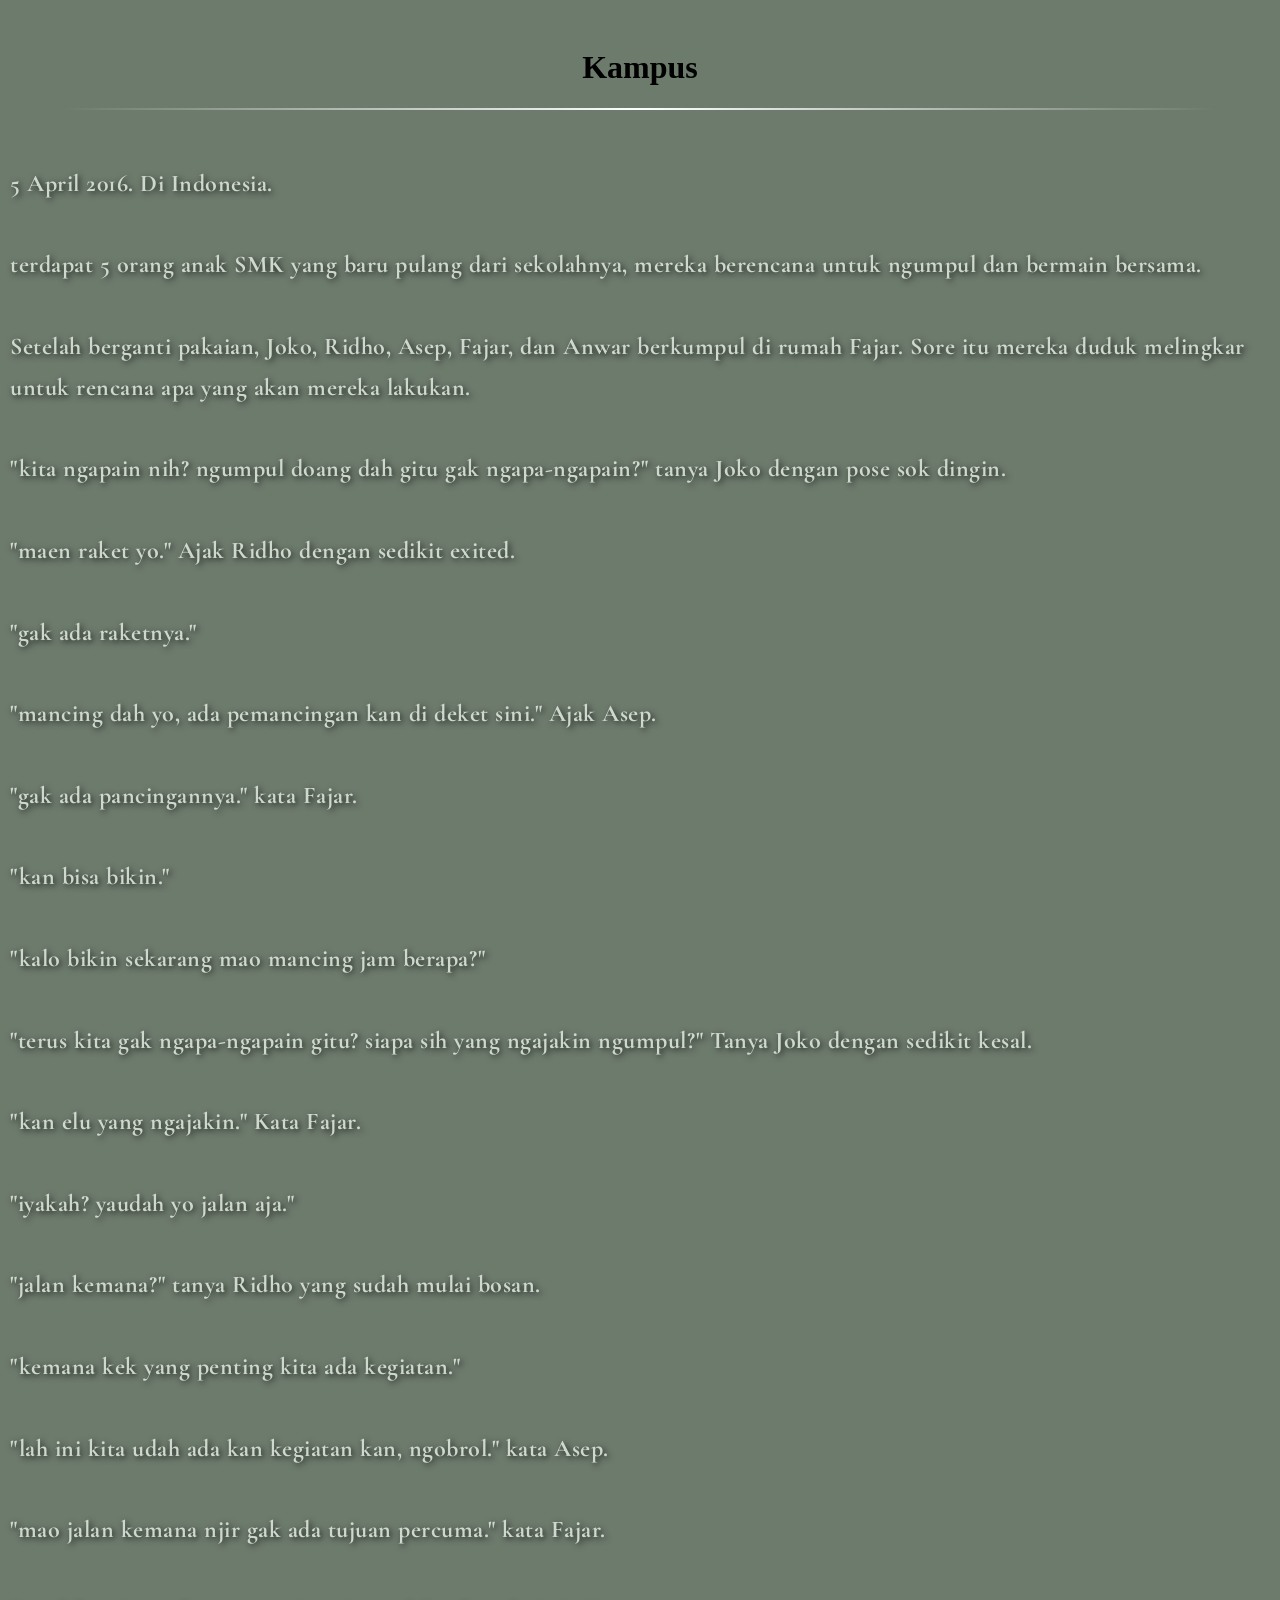
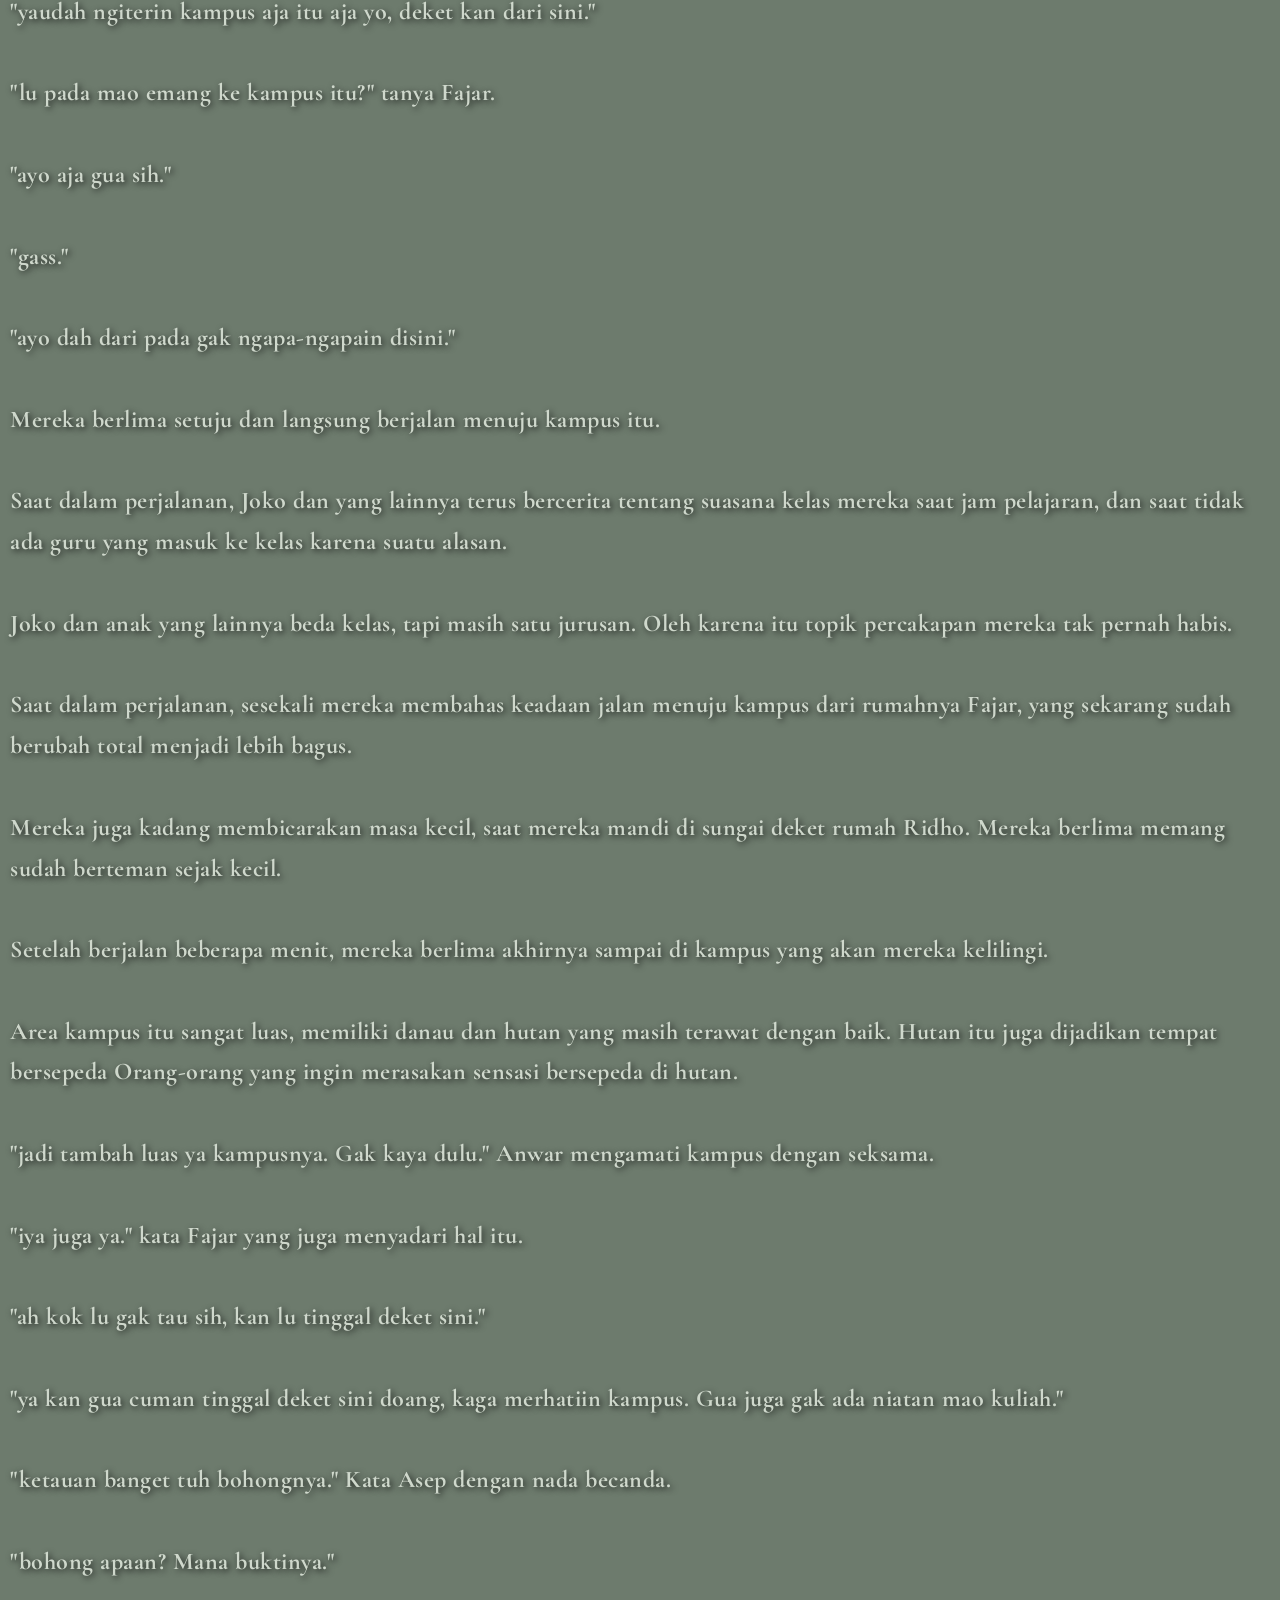
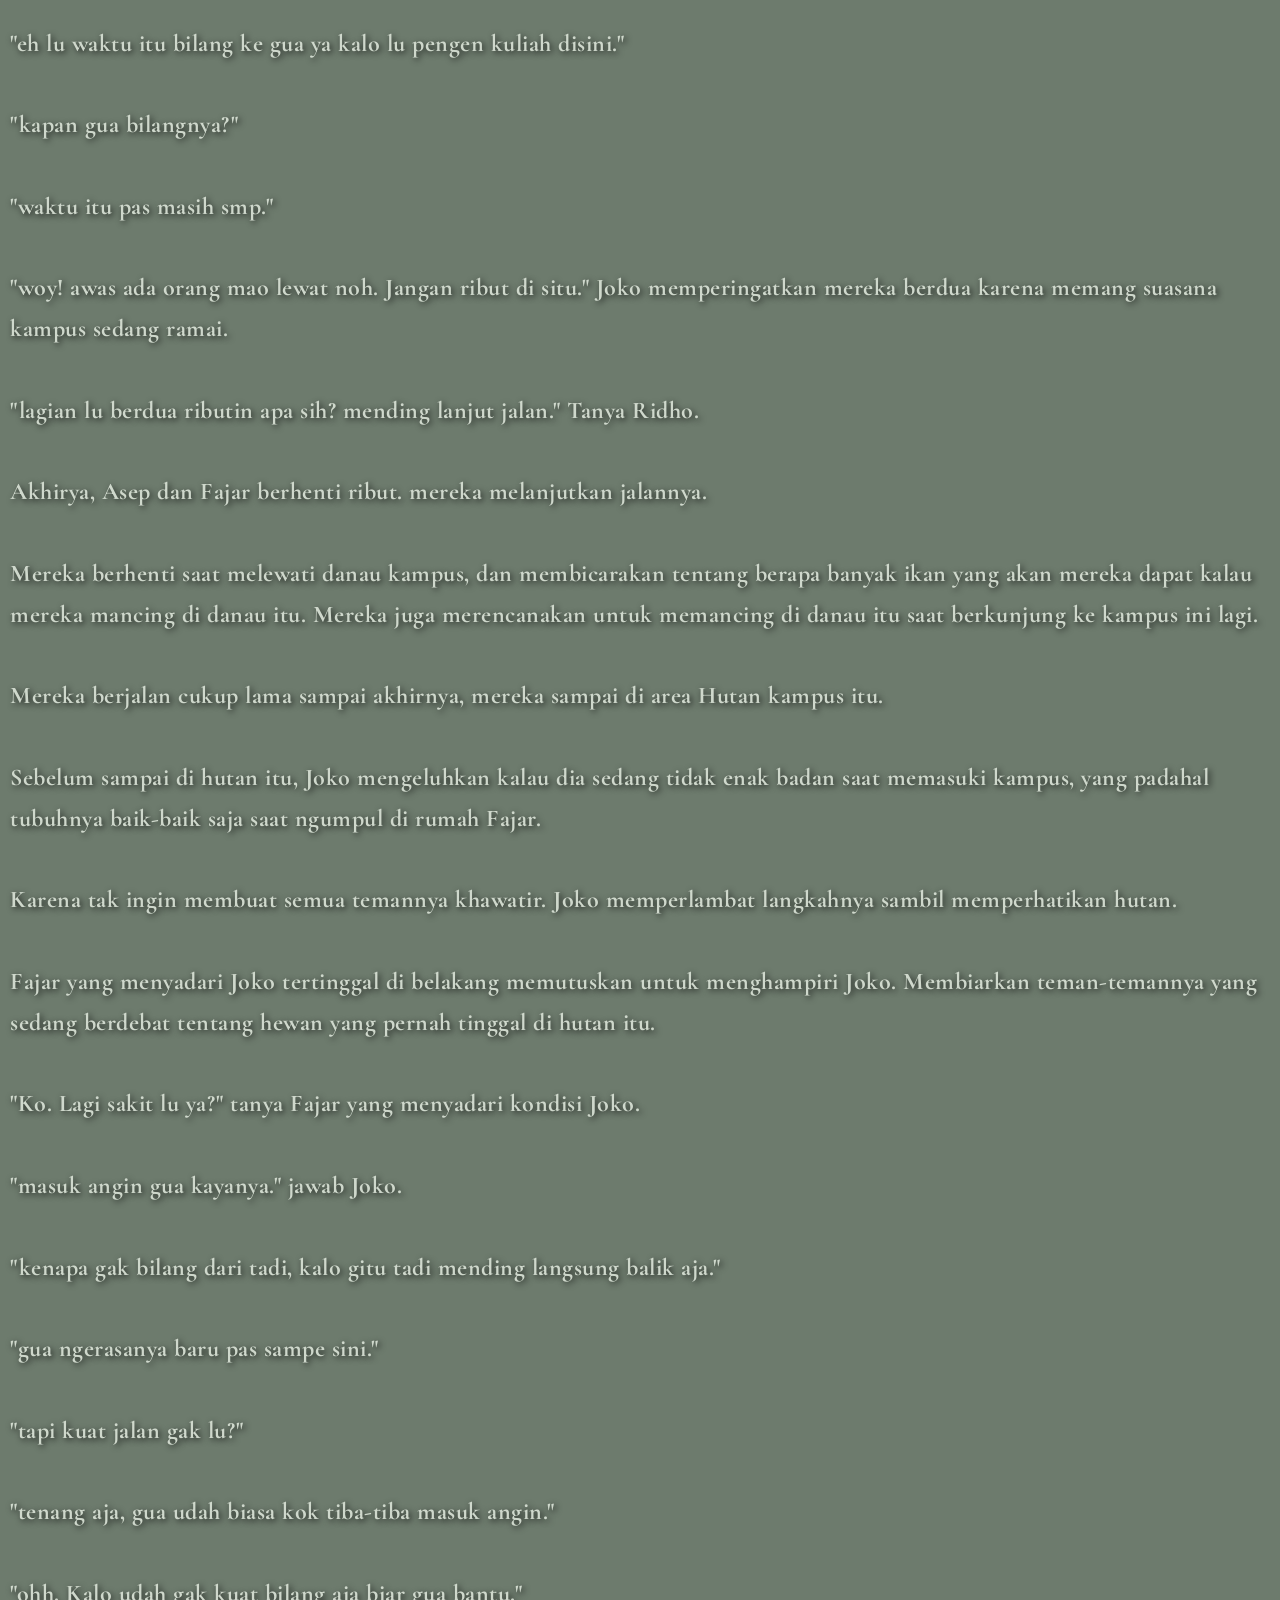
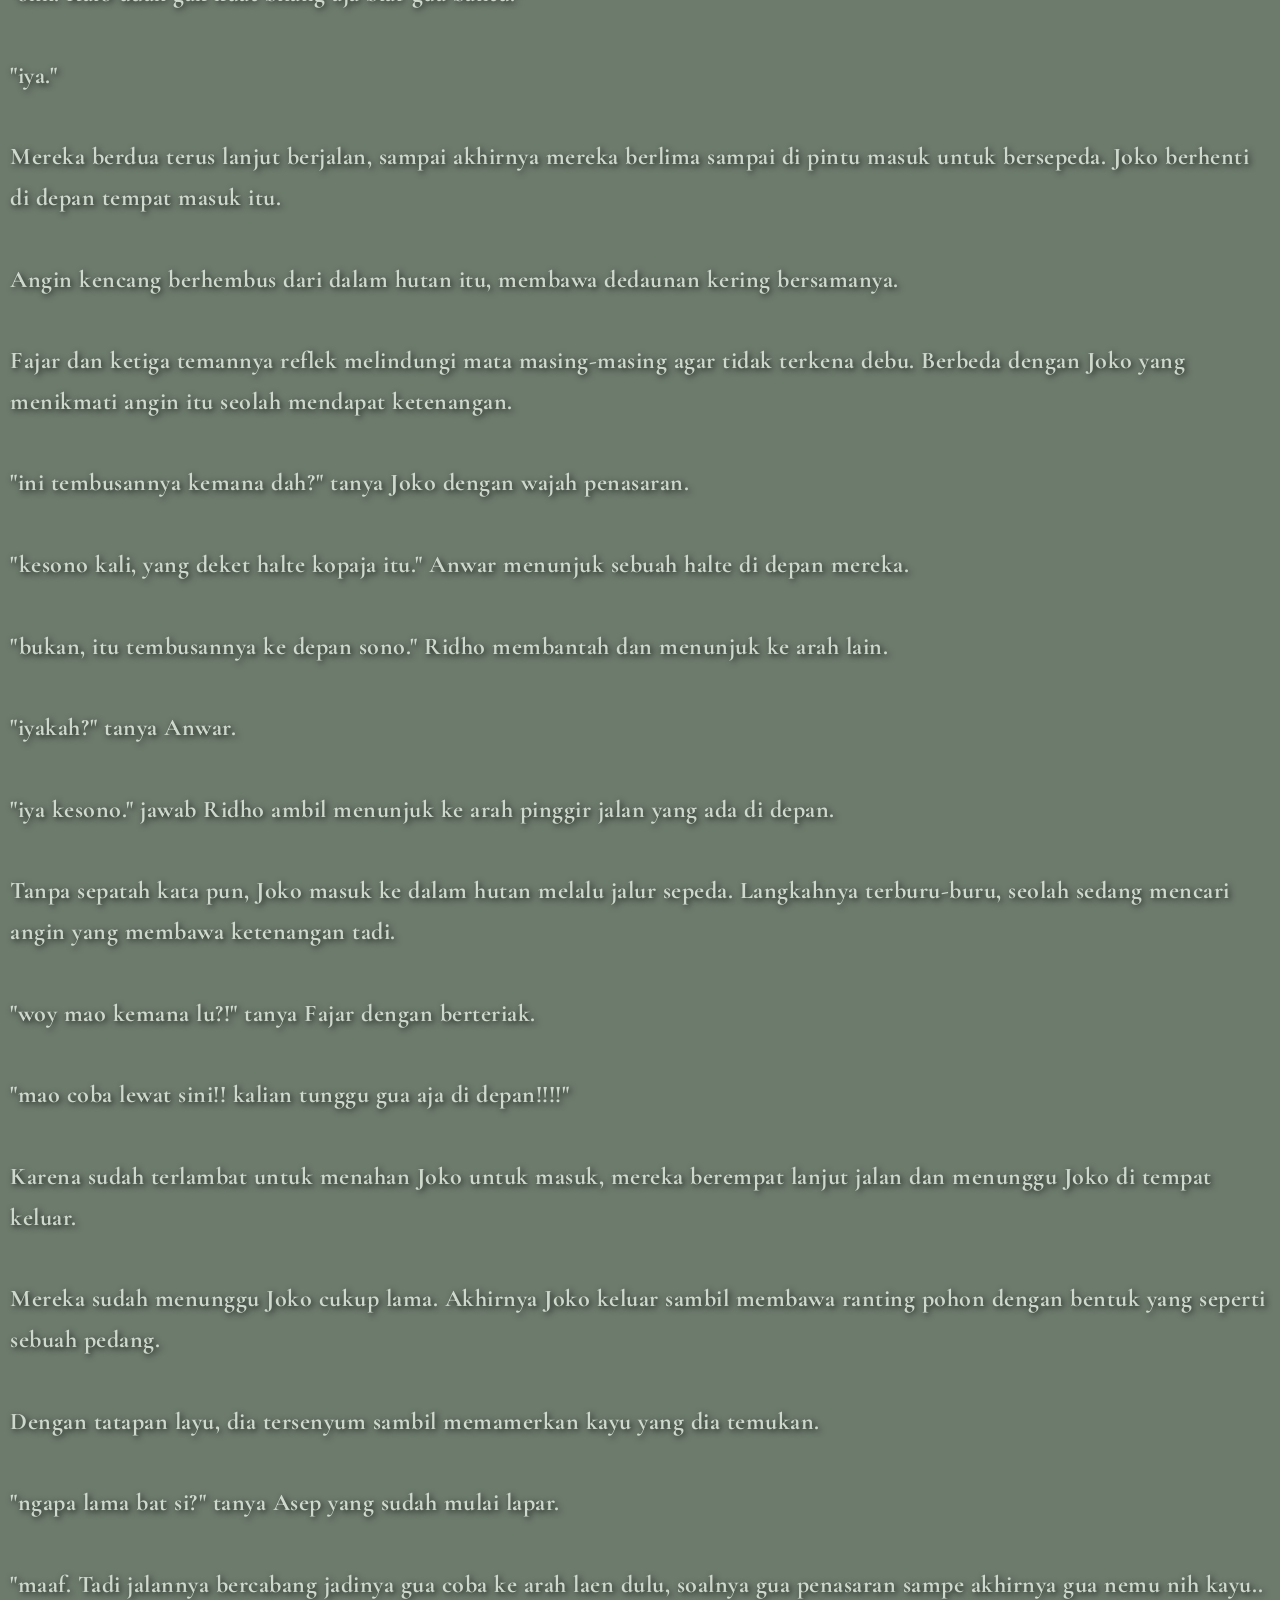
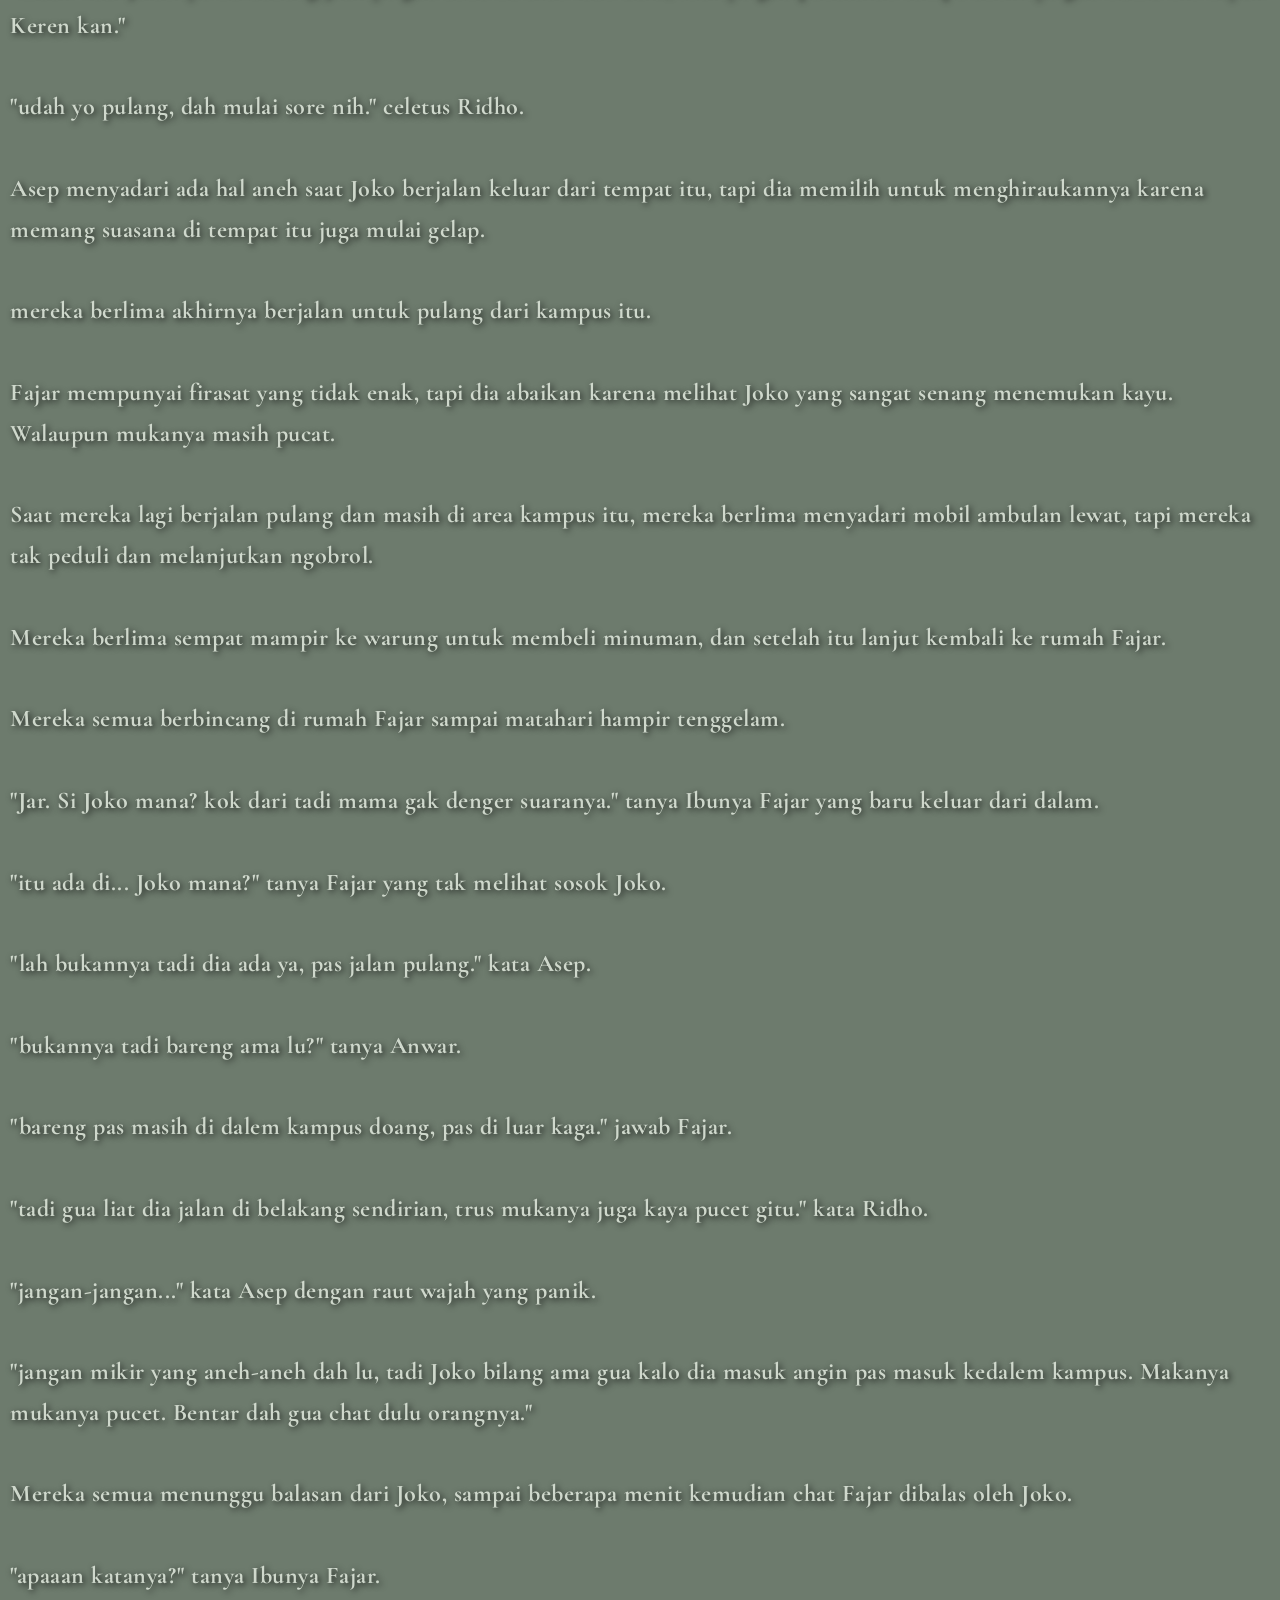
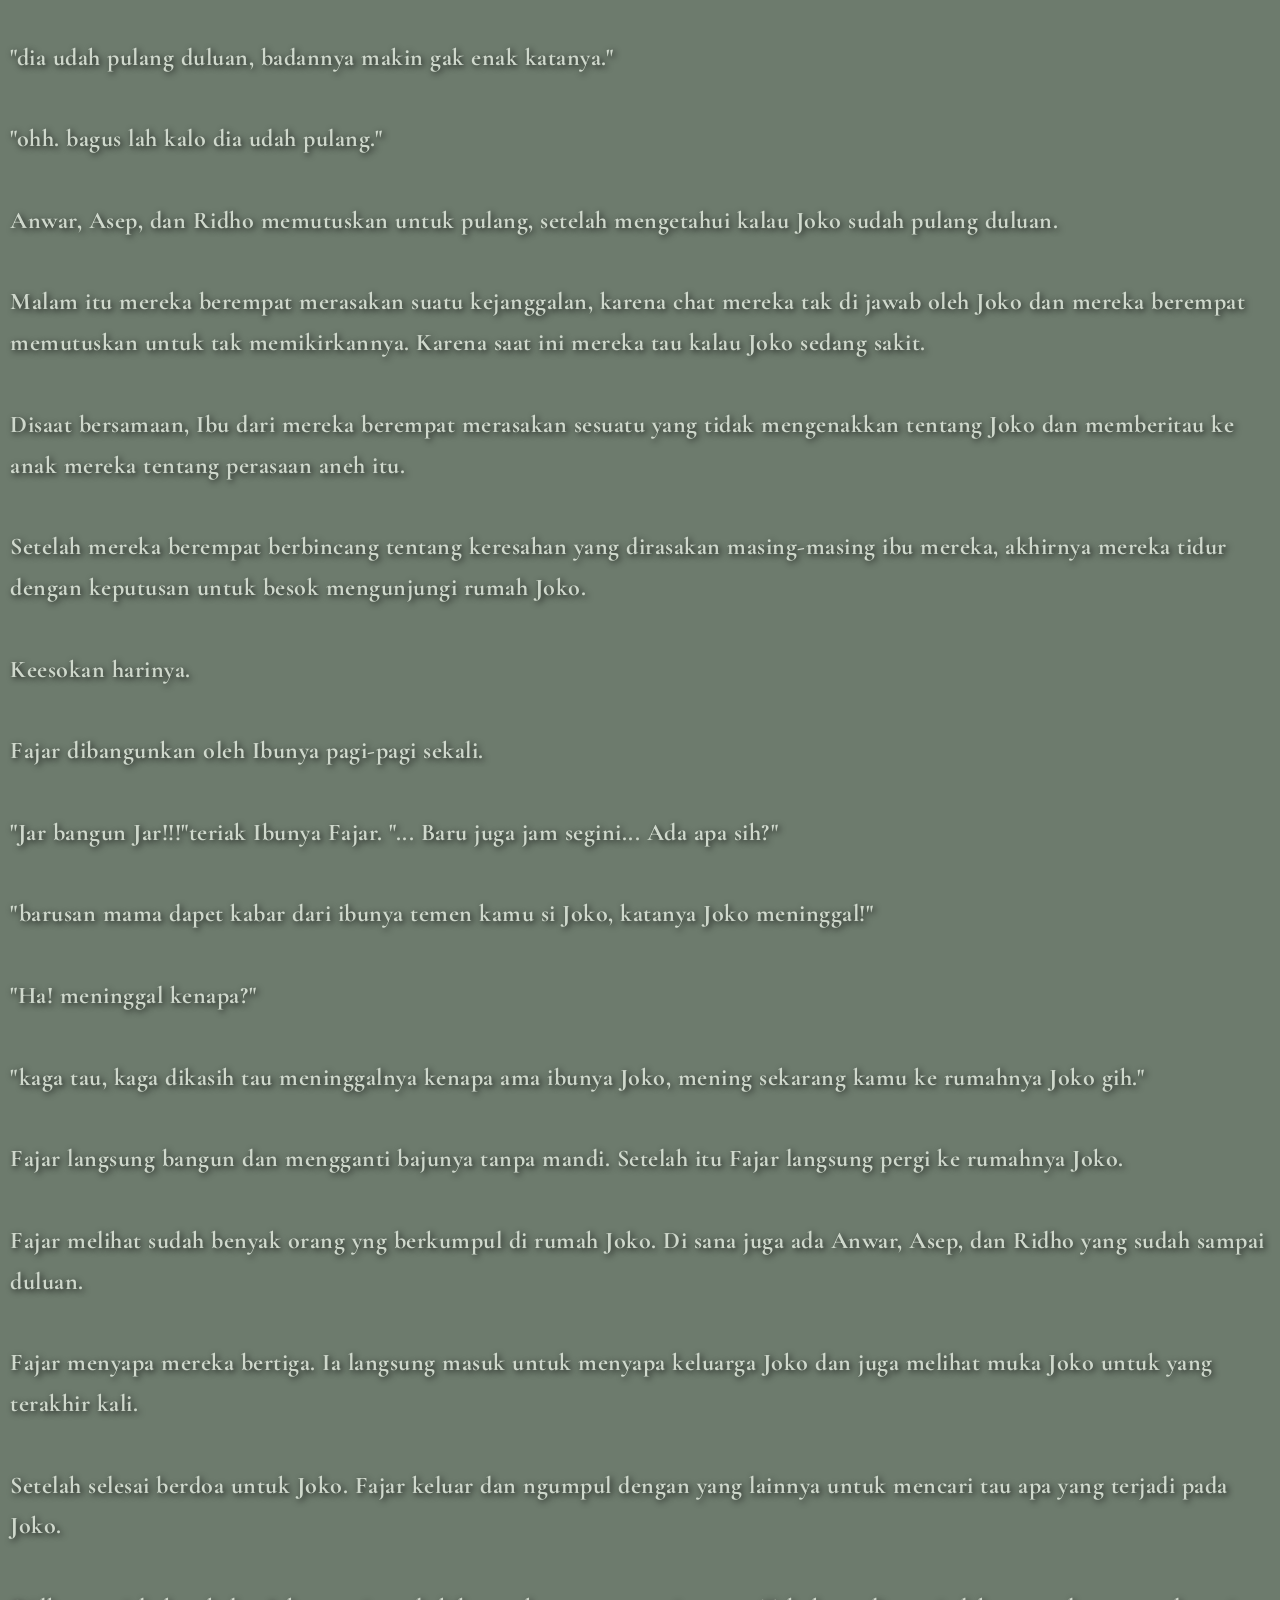
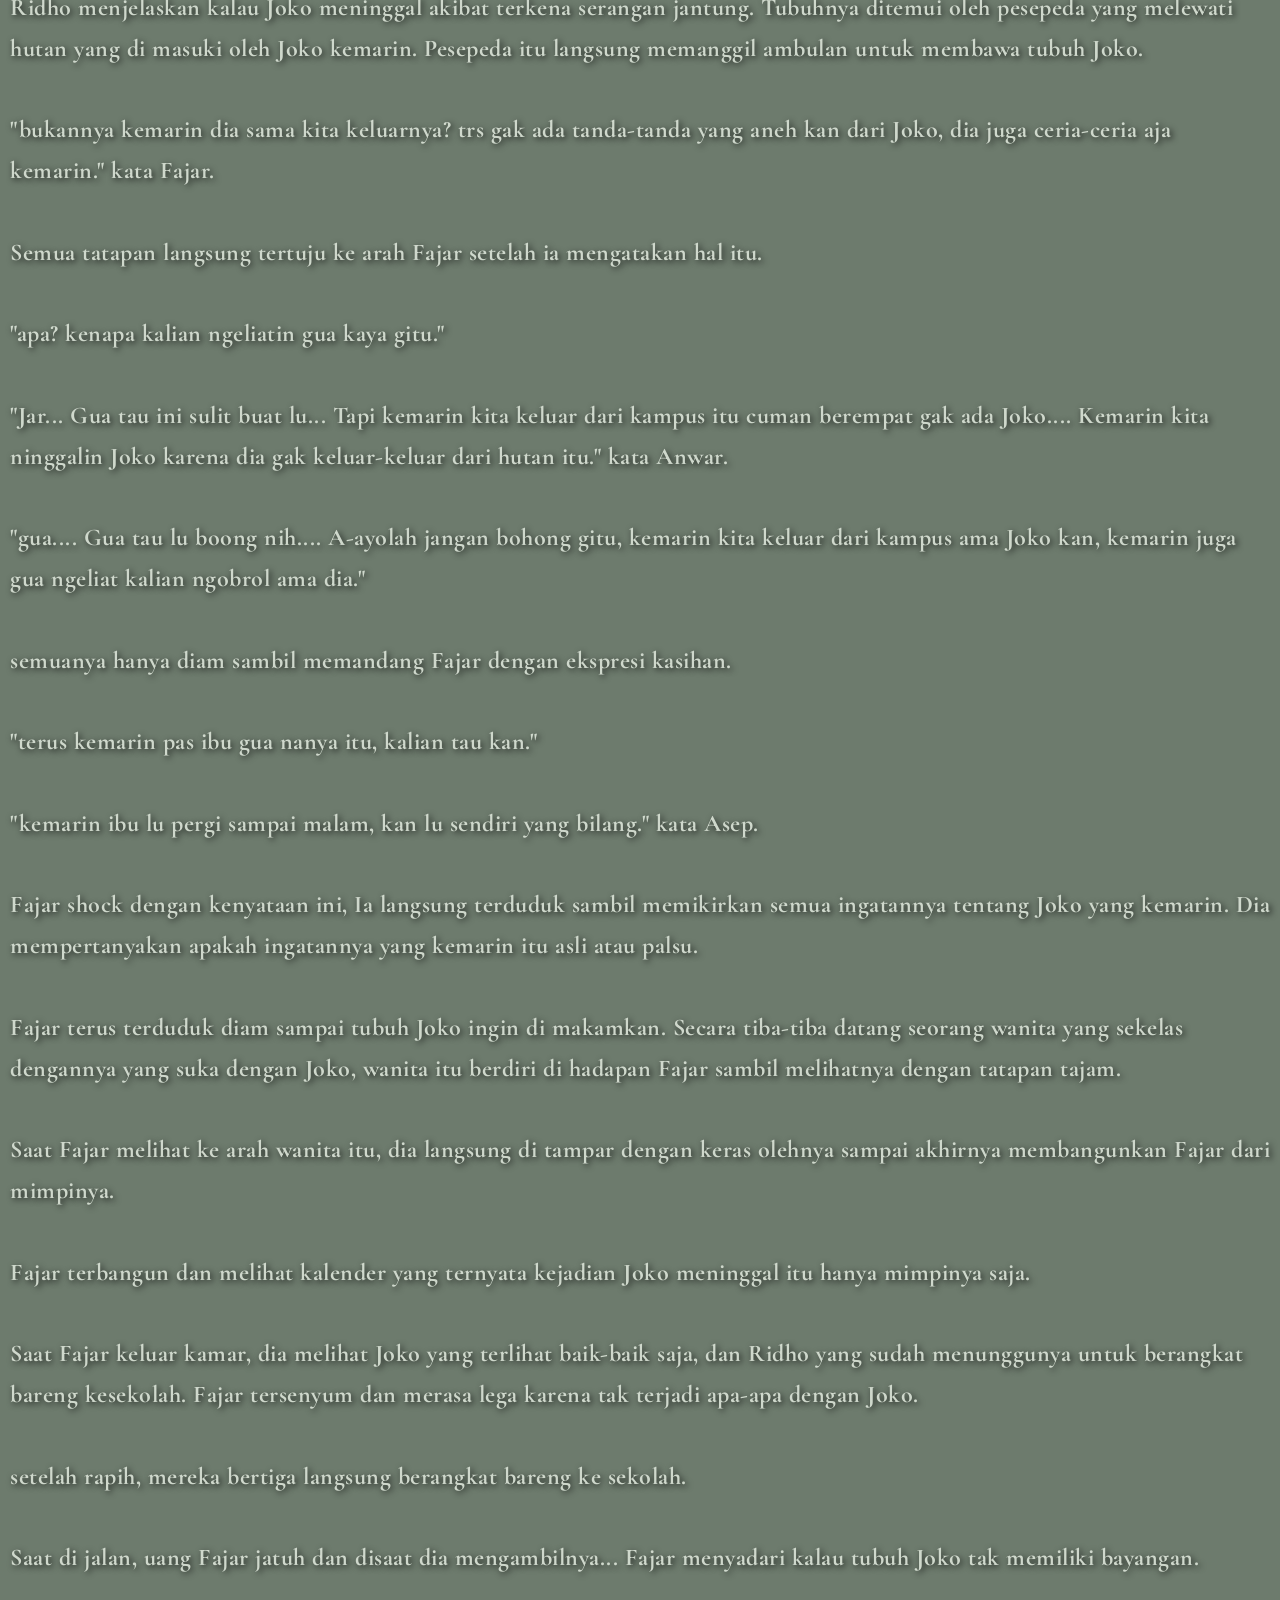
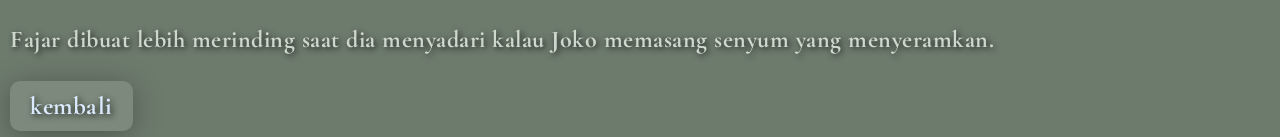
==== Chapter_1.html @ 2b834bd5 "Add files via upload" ====
<!DOCTYPE html>
<html lang="en">
<head>
  <meta charset="UTF-8">
  <meta name="viewport" content="width=device-width, initial-scale=1.0">
  <meta http-equiv="X-UA-Compatible" content="ie=edge">
  <link rel="stylesheet" href="style.css">
  <link href="https://fonts.googleapis.com/css2?family=Cormorant+Garamond&amp;display=swap" rel="stylesheet">
  <title>Document</title>
</head>
<body>
  <div id="cover1">
    <img src="gambar/kampus.png" alt="">
    <h1>Kampus</h1>
  </div>
  <hr>
  <div id="hal_1">
   <p>5 April 2016. Di Indonesia.
<br><br>
terdapat 5 orang anak SMK yang baru pulang dari sekolahnya, mereka berencana untuk ngumpul dan bermain bersama.
<br><br>
Setelah berganti pakaian, Joko, Ridho, Asep, Fajar, dan Anwar berkumpul di rumah Fajar. Sore itu mereka duduk melingkar untuk rencana apa yang akan mereka lakukan.
<br><br>
"kita ngapain nih? ngumpul doang dah gitu gak ngapa-ngapain?" tanya Joko dengan pose sok dingin.
<br><br>
"maen raket yo." Ajak Ridho dengan sedikit exited.
<br><br>
"gak ada raketnya."
<br><br>
"mancing dah yo, ada pemancingan kan di deket sini." Ajak Asep.
<br><br>
"gak ada pancingannya." kata Fajar.
<br><br>
"kan bisa bikin."
<br><br>
"kalo bikin sekarang mao mancing jam berapa?" 
<br><br>
"terus kita gak ngapa-ngapain gitu? siapa sih yang ngajakin ngumpul?" Tanya Joko dengan sedikit kesal.
<br><br>
"kan elu yang ngajakin." Kata Fajar.
<br><br>
"iyakah? yaudah yo jalan aja."
<br><br>
"jalan kemana?" tanya Ridho yang sudah mulai bosan.
<br><br>
"kemana kek yang penting kita ada kegiatan."
<br><br>
"lah ini kita udah ada kan kegiatan kan, ngobrol." kata Asep.
<br><br>
"mao jalan kemana njir gak ada tujuan percuma." kata Fajar.
<br><br>
"yaudah ngiterin kampus aja itu aja yo, deket kan dari sini."
<br><br>
"lu pada mao emang ke kampus itu?" tanya Fajar.
<br><br>
"ayo aja gua sih."
<br><br>
"gass."
<br><br>
"ayo dah dari pada gak ngapa-ngapain disini."
<br><br>
Mereka berlima setuju dan langsung berjalan menuju kampus itu.
<br><br>
Saat dalam perjalanan, Joko dan yang lainnya terus bercerita tentang suasana kelas mereka saat jam pelajaran, dan saat tidak ada guru yang masuk ke kelas karena suatu alasan.
<br><br>
Joko dan anak yang lainnya beda kelas, tapi masih satu jurusan. Oleh karena itu topik percakapan mereka tak pernah habis. 
<br><br>
Saat dalam perjalanan, sesekali mereka membahas keadaan jalan menuju kampus dari rumahnya Fajar, yang sekarang sudah berubah total menjadi lebih bagus.
<br><br>
Mereka juga kadang membicarakan masa kecil, saat mereka mandi di sungai deket rumah Ridho. Mereka berlima memang sudah berteman sejak kecil.
<br><br>
Setelah berjalan beberapa menit, mereka berlima akhirnya sampai di kampus yang akan mereka kelilingi.
<br><br>
Area kampus itu sangat luas, memiliki danau dan hutan yang masih terawat dengan baik. Hutan itu juga dijadikan tempat bersepeda Orang-orang yang ingin merasakan sensasi bersepeda di hutan.
<br><br>
"jadi tambah luas ya kampusnya. Gak kaya dulu." Anwar mengamati kampus dengan seksama.
<br><br>
"iya juga ya." kata Fajar yang juga menyadari hal itu.
<br><br>
"ah kok lu gak tau sih, kan lu tinggal deket sini."
<br><br>
"ya kan gua cuman tinggal deket sini doang, kaga merhatiin kampus. Gua juga gak ada niatan mao kuliah."
<br><br>
"ketauan banget tuh bohongnya." Kata Asep dengan nada becanda.
<br><br>
"bohong apaan? Mana buktinya."
<br><br>
"eh lu waktu itu bilang ke gua ya kalo lu pengen kuliah disini." 
<br><br>
"kapan gua bilangnya?"
<br><br>
"waktu itu pas masih smp."
<br><br>
"woy! awas ada orang mao lewat noh. Jangan ribut di situ." Joko memperingatkan mereka berdua karena memang suasana kampus sedang ramai.
<br><br>
"lagian lu berdua ributin apa sih? mending lanjut jalan." Tanya Ridho.
<br><br>
Akhirya, Asep dan Fajar berhenti ribut. mereka melanjutkan jalannya.
<br><br>
Mereka berhenti saat melewati danau kampus, dan membicarakan tentang berapa banyak ikan yang akan mereka dapat kalau mereka mancing di danau itu. Mereka juga merencanakan untuk memancing di danau itu saat berkunjung ke kampus ini lagi.
<br><br>
Mereka berjalan cukup lama sampai akhirnya, mereka sampai di area Hutan kampus itu.
<br><br>
Sebelum sampai di hutan itu, Joko mengeluhkan kalau dia sedang tidak enak badan saat memasuki kampus, yang padahal tubuhnya baik-baik saja saat ngumpul di rumah Fajar.
<br><br>
Karena tak ingin membuat semua temannya khawatir. Joko memperlambat langkahnya sambil memperhatikan hutan.
<br><br>
Fajar yang menyadari Joko tertinggal di belakang memutuskan untuk menghampiri Joko. Membiarkan teman-temannya yang sedang berdebat tentang hewan yang pernah tinggal di hutan itu.
<br><br>
"Ko. Lagi sakit lu ya?" tanya Fajar yang menyadari kondisi Joko.
<br><br>
"masuk angin gua kayanya." jawab Joko.
<br><br>
"kenapa gak bilang dari tadi, kalo gitu tadi mending langsung balik aja."
<br><br>
"gua ngerasanya baru pas sampe sini."
<br><br>
"tapi kuat jalan gak lu?"
<br><br>
"tenang aja, gua udah biasa kok tiba-tiba masuk angin."
<br><br>
"ohh. Kalo udah gak kuat bilang aja biar gua bantu."
<br><br>
"iya."
<br><br>
Mereka berdua terus lanjut berjalan, sampai akhirnya mereka berlima sampai di pintu masuk untuk bersepeda. Joko berhenti di depan tempat masuk itu.
<br><br>
Angin kencang berhembus dari dalam hutan itu, membawa dedaunan kering bersamanya. 
<br><br>
Fajar dan ketiga temannya reflek melindungi mata masing-masing agar tidak terkena debu. Berbeda dengan Joko yang menikmati angin itu seolah mendapat ketenangan.
<br><br>
"ini tembusannya kemana dah?" tanya Joko dengan wajah penasaran.
<br><br>
"kesono kali, yang deket halte kopaja itu." Anwar menunjuk sebuah halte di depan mereka. <br><br>
"bukan, itu tembusannya ke depan sono." Ridho membantah dan menunjuk ke arah lain.
<br><br>
"iyakah?" tanya Anwar.
<br><br>
"iya kesono." jawab Ridho ambil menunjuk ke arah pinggir jalan yang ada di depan.
<br><br>
Tanpa sepatah kata pun, Joko masuk ke dalam hutan melalu jalur sepeda. Langkahnya terburu-buru, seolah sedang mencari angin yang membawa ketenangan tadi.
<br><br>
"woy mao kemana lu?!" tanya Fajar dengan berteriak.
<br><br>
"mao coba lewat sini!! kalian tunggu gua aja di depan!!!!"
<br><br>
Karena sudah terlambat untuk menahan Joko untuk masuk, mereka berempat lanjut jalan dan menunggu Joko di tempat keluar.
<br><br>
Mereka sudah menunggu Joko cukup lama. Akhirnya Joko keluar sambil membawa ranting pohon dengan bentuk yang seperti sebuah pedang.
<br><br>
Dengan tatapan layu, dia tersenyum sambil memamerkan kayu yang dia temukan.
<br><br>
"ngapa lama bat si?" tanya Asep yang sudah mulai lapar.
<br><br>
"maaf. Tadi jalannya bercabang jadinya gua coba ke arah laen dulu, soalnya gua penasaran sampe akhirnya gua nemu nih kayu.. Keren kan."
<br><br>
"udah yo pulang, dah mulai sore nih." celetus Ridho.
<br><br>
Asep menyadari ada hal aneh saat Joko berjalan keluar dari tempat itu, tapi dia memilih untuk menghiraukannya karena memang suasana di tempat itu juga mulai gelap. 
<br><br>
mereka berlima akhirnya berjalan untuk pulang dari kampus itu.
<br><br>
Fajar mempunyai firasat yang tidak enak, tapi dia abaikan karena melihat Joko yang sangat senang menemukan kayu. Walaupun mukanya masih pucat.
<br><br>
Saat mereka lagi berjalan pulang dan masih di area kampus itu, mereka berlima menyadari mobil ambulan lewat, tapi mereka tak peduli dan melanjutkan ngobrol.
<br><br>
Mereka berlima sempat mampir ke warung untuk membeli minuman, dan setelah itu lanjut kembali ke rumah Fajar.
<br><br>
Mereka semua berbincang di rumah Fajar sampai matahari hampir tenggelam.
<br><br>
"Jar. Si Joko mana? kok dari tadi mama gak denger suaranya." tanya Ibunya Fajar yang baru keluar dari dalam.
<br><br>
"itu ada di... Joko mana?" tanya Fajar yang tak melihat sosok Joko.
<br><br>
"lah bukannya tadi dia ada ya, pas jalan pulang." kata Asep.
<br><br>
"bukannya tadi bareng ama lu?" tanya Anwar.
<br><br>
"bareng pas masih di dalem kampus doang, pas di luar kaga." jawab Fajar.
<br><br>
"tadi gua liat dia jalan di belakang sendirian, trus mukanya juga kaya pucet gitu." kata Ridho.
<br><br>
"jangan-jangan..." kata Asep dengan raut wajah yang panik.
<br><br>
"jangan mikir yang aneh-aneh dah lu, tadi Joko bilang ama gua kalo dia masuk angin pas masuk kedalem kampus. Makanya mukanya pucet. Bentar dah gua chat dulu orangnya."
<br><br>
Mereka semua menunggu balasan dari Joko, sampai beberapa menit kemudian chat Fajar dibalas oleh Joko.
<br><br>
"apaaan katanya?" tanya Ibunya Fajar.
<br><br>
"dia udah pulang duluan, badannya makin gak enak katanya."
<br><br>
"ohh. bagus lah kalo dia udah pulang."
<br><br>
Anwar, Asep, dan Ridho memutuskan untuk pulang, setelah mengetahui kalau Joko sudah pulang duluan.
<br><br>
Malam itu mereka berempat merasakan suatu kejanggalan, karena chat mereka tak di jawab oleh Joko dan mereka berempat memutuskan untuk tak memikirkannya. Karena saat ini mereka tau kalau Joko sedang sakit.
<br><br>
Disaat bersamaan, Ibu dari mereka berempat merasakan sesuatu yang tidak mengenakkan tentang Joko dan memberitau ke anak mereka tentang perasaan aneh itu.
<br><br>
Setelah mereka berempat berbincang tentang keresahan yang dirasakan masing-masing ibu mereka, akhirnya mereka tidur dengan keputusan untuk besok mengunjungi rumah Joko.
<br><br>
Keesokan harinya.
<br><br>
Fajar dibangunkan oleh Ibunya pagi-pagi sekali.
<br><br>
"Jar bangun Jar!!!"teriak Ibunya Fajar.
"... Baru juga jam segini... Ada apa sih?"
<br><br>
"barusan mama dapet kabar dari ibunya temen kamu si Joko, katanya Joko meninggal!"
<br><br>
"Ha! meninggal kenapa?"
<br><br>
"kaga tau, kaga dikasih tau meninggalnya kenapa ama ibunya Joko, mening sekarang kamu ke rumahnya Joko gih."
<br><br>
Fajar langsung bangun dan mengganti bajunya tanpa mandi. Setelah itu Fajar langsung pergi ke rumahnya Joko.
<br><br>
Fajar melihat sudah benyak orang yng berkumpul di rumah Joko. Di sana juga ada Anwar, Asep, dan Ridho yang sudah sampai duluan.
<br><br>
Fajar menyapa mereka bertiga. Ia langsung masuk untuk menyapa keluarga Joko dan juga melihat muka Joko untuk yang terakhir kali.
<br><br>
Setelah selesai berdoa untuk Joko. Fajar keluar dan ngumpul dengan yang lainnya untuk mencari tau apa yang terjadi pada Joko.
<br><br>
Ridho menjelaskan kalau Joko meninggal akibat terkena serangan jantung. Tubuhnya ditemui oleh pesepeda yang melewati hutan yang di masuki oleh Joko kemarin. Pesepeda itu langsung memanggil ambulan untuk membawa tubuh Joko.
<br><br>
"bukannya kemarin dia sama kita keluarnya? trs gak ada tanda-tanda yang aneh kan dari Joko, dia juga ceria-ceria aja kemarin." kata Fajar.
<br><br>
Semua tatapan langsung tertuju ke arah Fajar setelah ia mengatakan hal itu.
<br><br>
"apa? kenapa kalian ngeliatin gua kaya gitu."
<br><br>
"Jar... Gua tau ini sulit buat lu... Tapi kemarin kita keluar dari kampus itu cuman berempat gak ada Joko.... Kemarin kita ninggalin Joko karena dia gak keluar-keluar dari hutan itu." kata Anwar.
<br><br>
"gua.... Gua tau lu boong nih.... A-ayolah jangan bohong gitu, kemarin kita keluar dari kampus ama Joko kan, kemarin juga gua ngeliat kalian ngobrol ama dia."
<br><br>
semuanya hanya diam sambil memandang Fajar dengan ekspresi kasihan.
<br><br>
"terus kemarin pas ibu gua nanya itu, kalian tau kan."
<br><br>
"kemarin ibu lu pergi sampai malam, kan lu sendiri yang bilang." kata Asep.
<br><br>
Fajar shock dengan kenyataan ini, Ia langsung terduduk sambil memikirkan semua ingatannya tentang Joko yang kemarin. Dia mempertanyakan apakah ingatannya yang kemarin itu asli atau palsu.
<br><br>
Fajar terus terduduk diam sampai tubuh Joko ingin di makamkan. Secara tiba-tiba datang seorang wanita yang sekelas dengannya yang suka dengan Joko, wanita itu berdiri di hadapan Fajar sambil melihatnya dengan tatapan tajam.
<br><br>
Saat Fajar melihat ke arah wanita itu, dia langsung di tampar dengan keras olehnya sampai akhirnya membangunkan Fajar dari mimpinya.
<br><br>
Fajar terbangun dan melihat kalender yang ternyata kejadian Joko meninggal itu hanya mimpinya saja.
<br><br>
Saat Fajar keluar kamar, dia melihat Joko yang terlihat baik-baik saja, dan Ridho yang sudah menunggunya untuk berangkat bareng kesekolah. Fajar tersenyum dan merasa lega karena tak terjadi apa-apa dengan Joko.
<br><br>
setelah rapih, mereka bertiga langsung berangkat bareng ke sekolah.
<br><br>
Saat di jalan, uang Fajar jatuh dan disaat dia mengambilnya... Fajar menyadari kalau tubuh Joko tak memiliki bayangan.
<br><br>
Fajar dibuat lebih merinding saat dia menyadari kalau Joko memasang senyum yang menyeramkan.
   </p>
  <a href="web_novel.html#menu" class="btn">kembali</a>
  </div>
  
</body>
</html>
---- style.css ----
:root {
  --merah:linear-gradient(to bottom, #000000, #1a0000,#4b0000);
  --hijau:radial-gradient(circle at top,#5f7d62,#243328 60%,#0a0f0b);
    --black: black;
    --cyan: cyan;
    --gradien-blue: linear-gradient(90deg, #00FFFF, #1F51FF, #4D4DFF);
    --Gradien-pink: linear-gradient(to right, #ff4ecd, #7b2ff7, #1a0026);
    --Hitam-gradien: linear-gradient(to right, #000000, #777777, #ffffff);
    --white: white;
    --pink: pink;
    --lime-gradien: linear-gradient(to right, #7fff00, #00e5ff);
    --cream-gradien: linear-gradient(to right, #fff8dc, #e6d3a3);
      --fs-kecil: 0.9rem;
    --fs-normal: 1rem;
    --fs-sedang: 1.3rem;
    --fs-besar: 2rem;
    --fs-judul: 3rem;
}


body {
  margin:0;
  padding:0;
  width:100%;
  min-height:100%;
}
#blur {
  display: none;
}
p,button {
  font-size: 1.5rem;
}
/*Cover, judul dan sinopsis*/

#cover {
  background: url("gambar/blur.jpg");
  position: relative;
  top: 0;
  left: 0;
  width: 100%;
  min-height: 100vh;
  padding-top: 15px;


  background-size: cover;
  background-position: center;
  background-repeat: no-repeat;
  display: flex;
  flex-direction: column;
  justify-content: flex-start;
  align-items: center;
  overflow-y: auto;
}
#cover img {
  width: 50%;
  filter: drop-shadow(15px 15px 20px gray);
  border-radius: 5px;
}
#cover a {
    text-decoration: none;
}
#cover i {
  font-size:38px;
  text-align: center;
  display:flex;
  justify-content:center;
  color: cyan;
}
.judul h1 {
  text-align: center;
  min-height: 50%;
  color: #7dd3fc;
  margin: 10px;
  margin-top: 20%;
  font-family: Verdana, Sans-Serif;
  font-weight: bold;
  filter: none;
  text-shadow: 0 0 10px cyan, 0 0 10px rgba(0,255,255,0.5);
}
.judul p {
  color: #7dd3fc;
  text-shadow: 5px 5px 8px rgba(0,0,0,0.7);
  font-size: 20px;
  text-align: center;
}
#tombol {
  width: 50%;
  align-items: center;
  text-align: center;
  bottom: 50%;
  font-size: 26px;
  background: var(--Hitam-gradien);
  border: none;
  cursor: pointer;
  border-radius: 8px;
  font-weight: bold;
  display: block;
  margin: 20px auto;
  margin-top: 20%;
}
#tombol:hover {
  background: var(--cream-gradien);
}

#sinopsis {
  background: url("gambar/cover.jpg");
  width: 100%;
  min-height: 100vh;
  padding-top: 15px;
  color: cyan;


  background-size: cover;
  background-position: center;
  background-repeat: no-repeat;
  display: flex;
  flex-direction: column;
  text-align: center;
  overflow-y: auto;
}
#sinopsis h1 {
  margin: 19px;
  font-size: 40px;
  font-family: 'cinzel',Serif;
  text-shadow: 0 0 10px cyan, 0 0 10px rgba(0,255,255,0.5);
}
#sinopsis p {
    color:#c9b8a6;
    text-shadow:
    2px 2px 0 #000,
    4px 4px 8px rgba(0,0,0,.95),
    0 0 20px rgba(0,0,0,.9); 
    line-height:2;
    text-align:center;
    max-width:700px;
    margin:3px;
    letter-spacing:1px;
    background:
    rgba(0,0,0,0.35);
    border-radius: 10px;

}

.tombol {
  display: flex;
  justify-content: center;
  padding: 0;
  gap: 5px;
}
.lnjt {
  padding: 10px 20px;
  margin: 0;

  display: flex;
  justify-content: center;
  gap: 10px;

  border-radius: 8px;
  cursor: pointer;
  background: var(--lime-gradien);
}
.lnjt:hover {
  background: var(--Hitam-gradien);
  color: darkred;
}

#menu {
   width: 100%;
    align-items: center;
    font-weight: bold;
    display: flex;
    flex-direction: column;
    min-height: 100vh;

    position: relative;
    z-index: 2;

    margin-top: 0;
    padding-top: 80px;

    background: linear-gradient(to bottom, #3b0000, #8b0000, #ff0000);
    overflow-y: auto;
}
.btn {
  background: rgba(255,255,255,0.1);
  box-shadow: 0 4px 30px rgba(0,0,0,0.3);
  padding: 10px 20px;
  border-radius: 10px;
  font-size: 25px;
  margin: 15px 0;
  cursor: pointer;
  text-align: center;
  text-decoration: none;
  color: #dbeafe;
}
.btn:hover {
  background: var(--Hitam-gradien);
  color: crimson;
}

@media (min-width: 768px) {
  #cover {
    background-size: cover;
    background-position: center;
    width: 100%;
    max-width: 1400px;
    margin: auto;
  }
  .judul h1{
    font-size: 4rem;
    margin-top: 5%;
  }
  .judul p {
    font-size: 1.5rem;
    max-width: 700px;
    text-align: center;
  }
 #tombol {
    width: 220px;
    font-size: 1.3rem;
    margin-top: 5%;
 }
 #sinopsis p {
    max-width: 800px;
    margin: auto;

    padding: 20px;
 }
 #menu {
   padding-top: 50px;
 }
 .btn {
    width: 400px;

 }
}

/* Chapter 1 */
body {
  margin: 0;
  padding: 0;
   background:
  rgba(12, 35, 12, 0.6);
  

}
hr{
  border:none;
  height:2px;
  background:linear-gradient(to right,
  transparent,
  white,
  transparent);

  width:90%;
  margin:20px auto;
}
#cover1 {
  padding-top: 10px;
  width: 100%;
  justify-content: center;
  text-align: center;
}
#cover1 img {
  width: 30%;
  border-radius: 8px;
}
#hal_1 {
  padding: 10px;
  line-height: 1.7;
  color: #cfd8cc;
  text-shadow: 2px 2px 6px rgba(0,0,0,0.8);
  font-family: 'Cormorant Garamond', serif;
  letter-spacing: 0.5px;
  font-weight: bold;
}
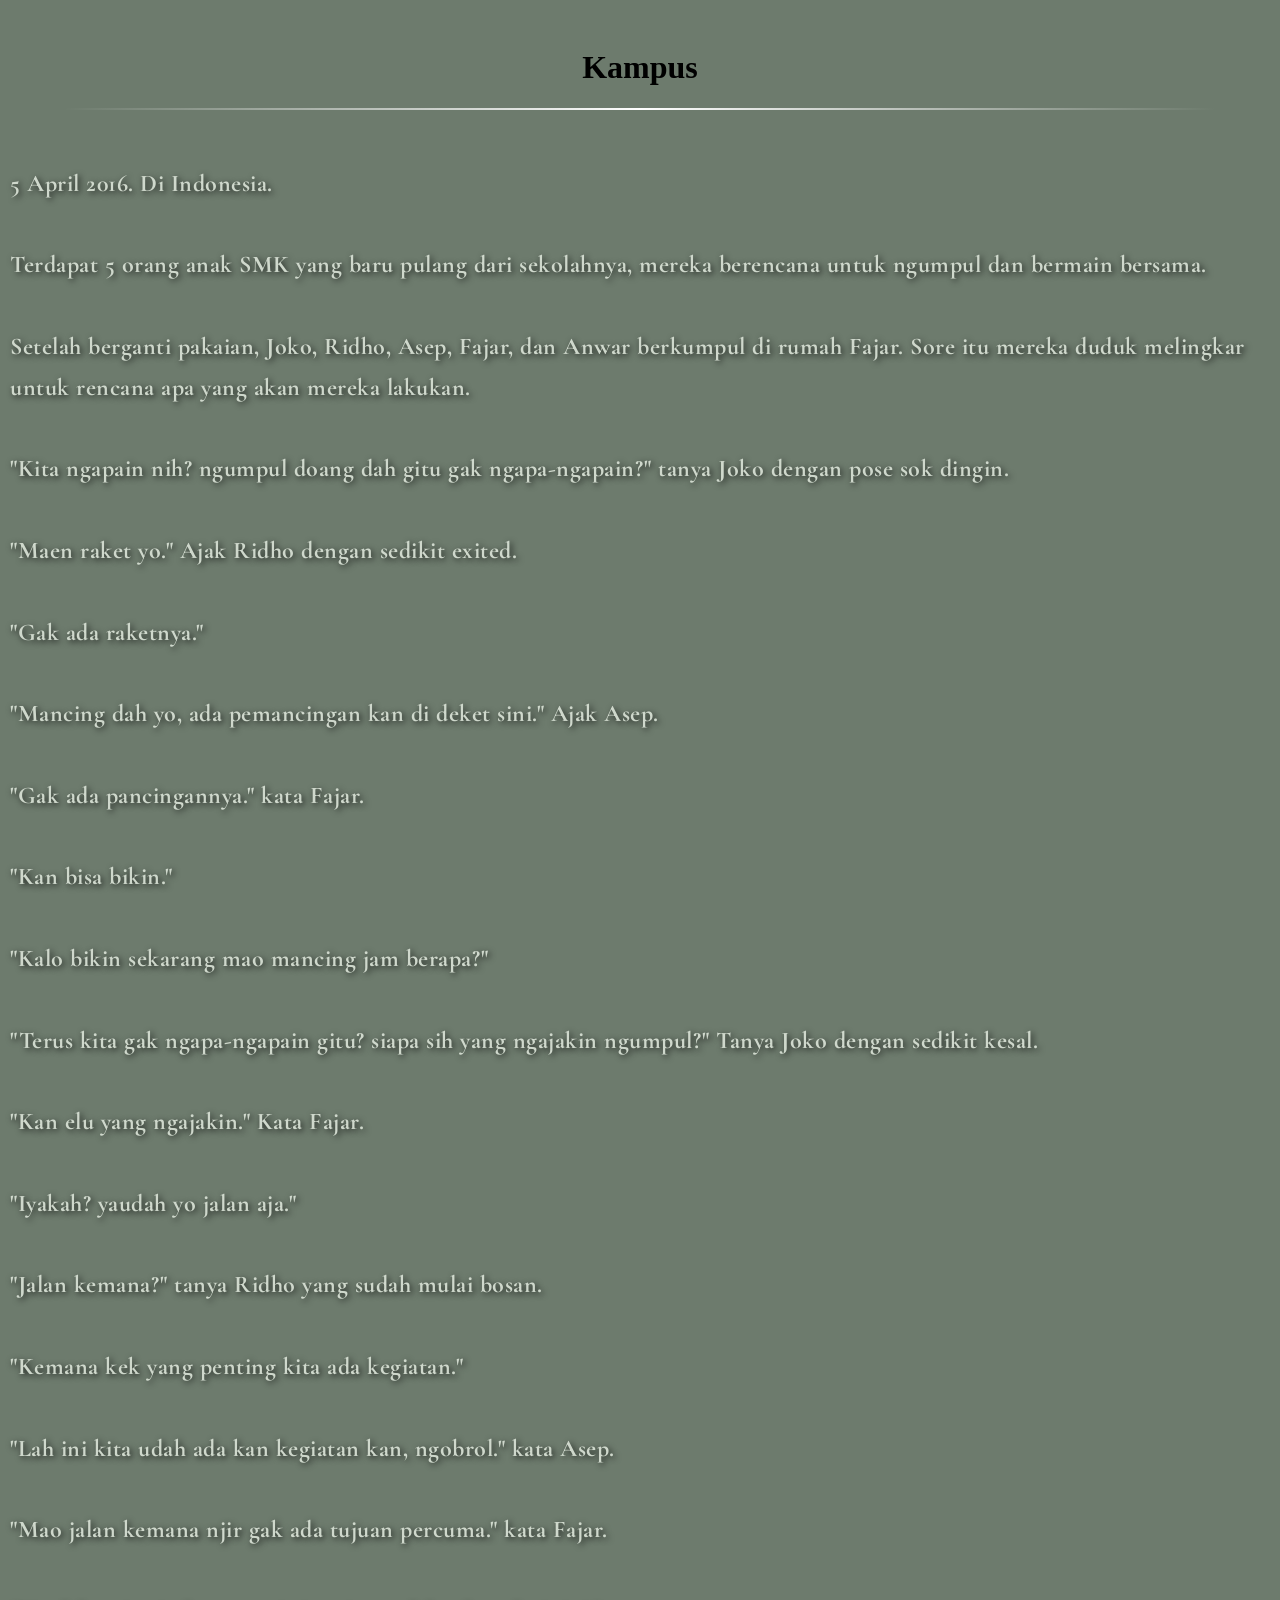
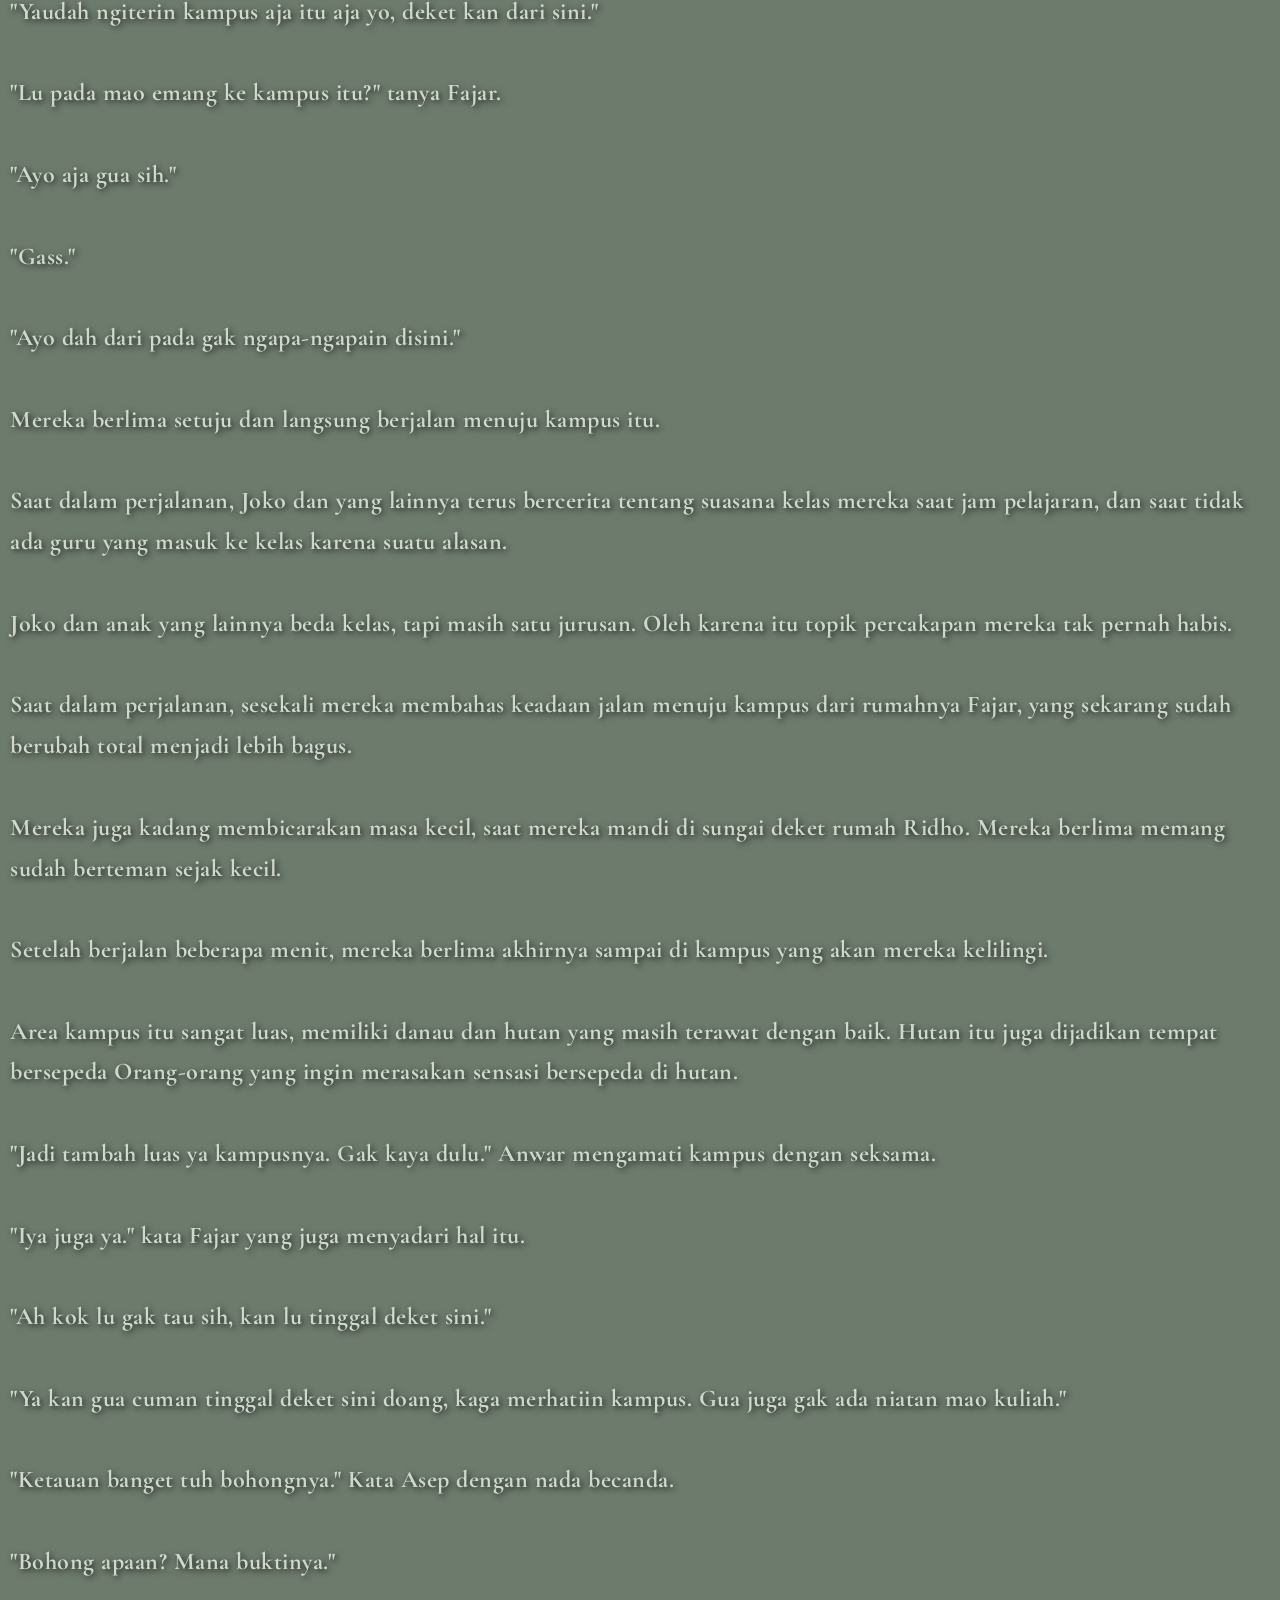
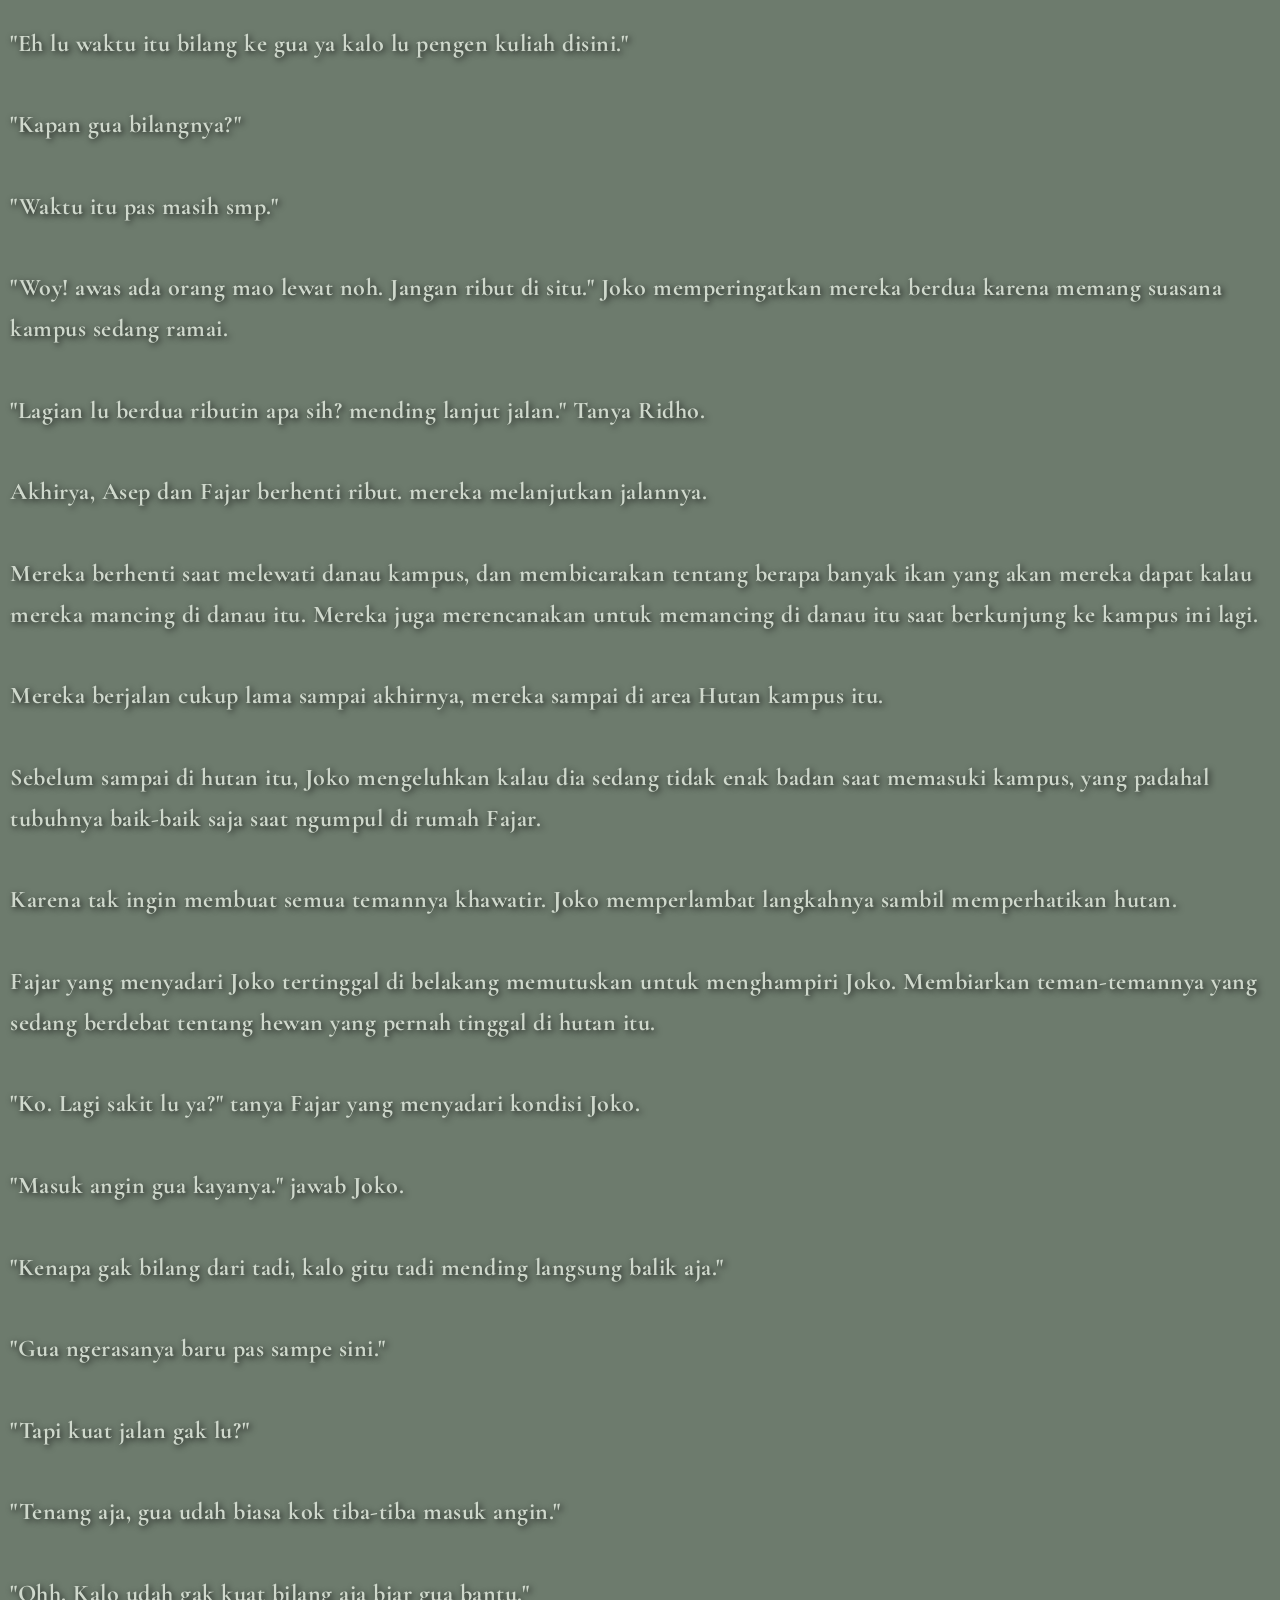
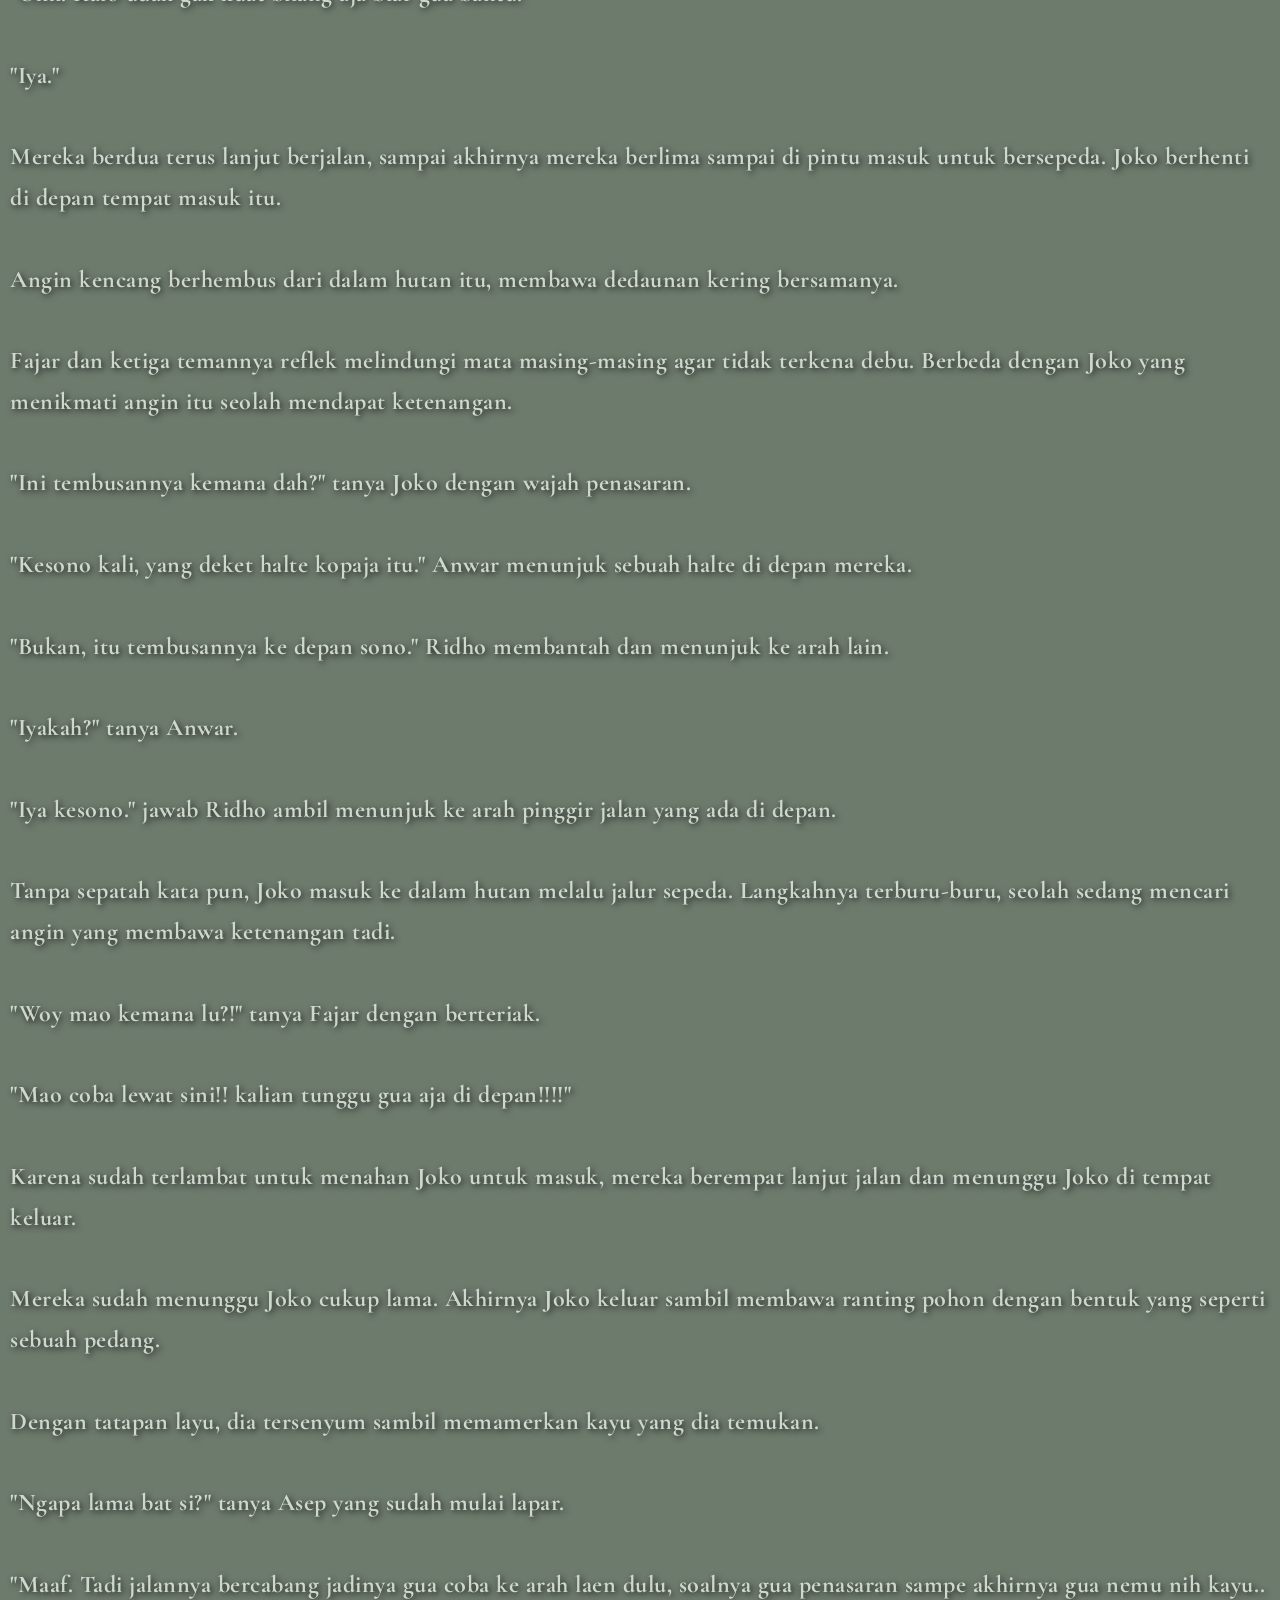
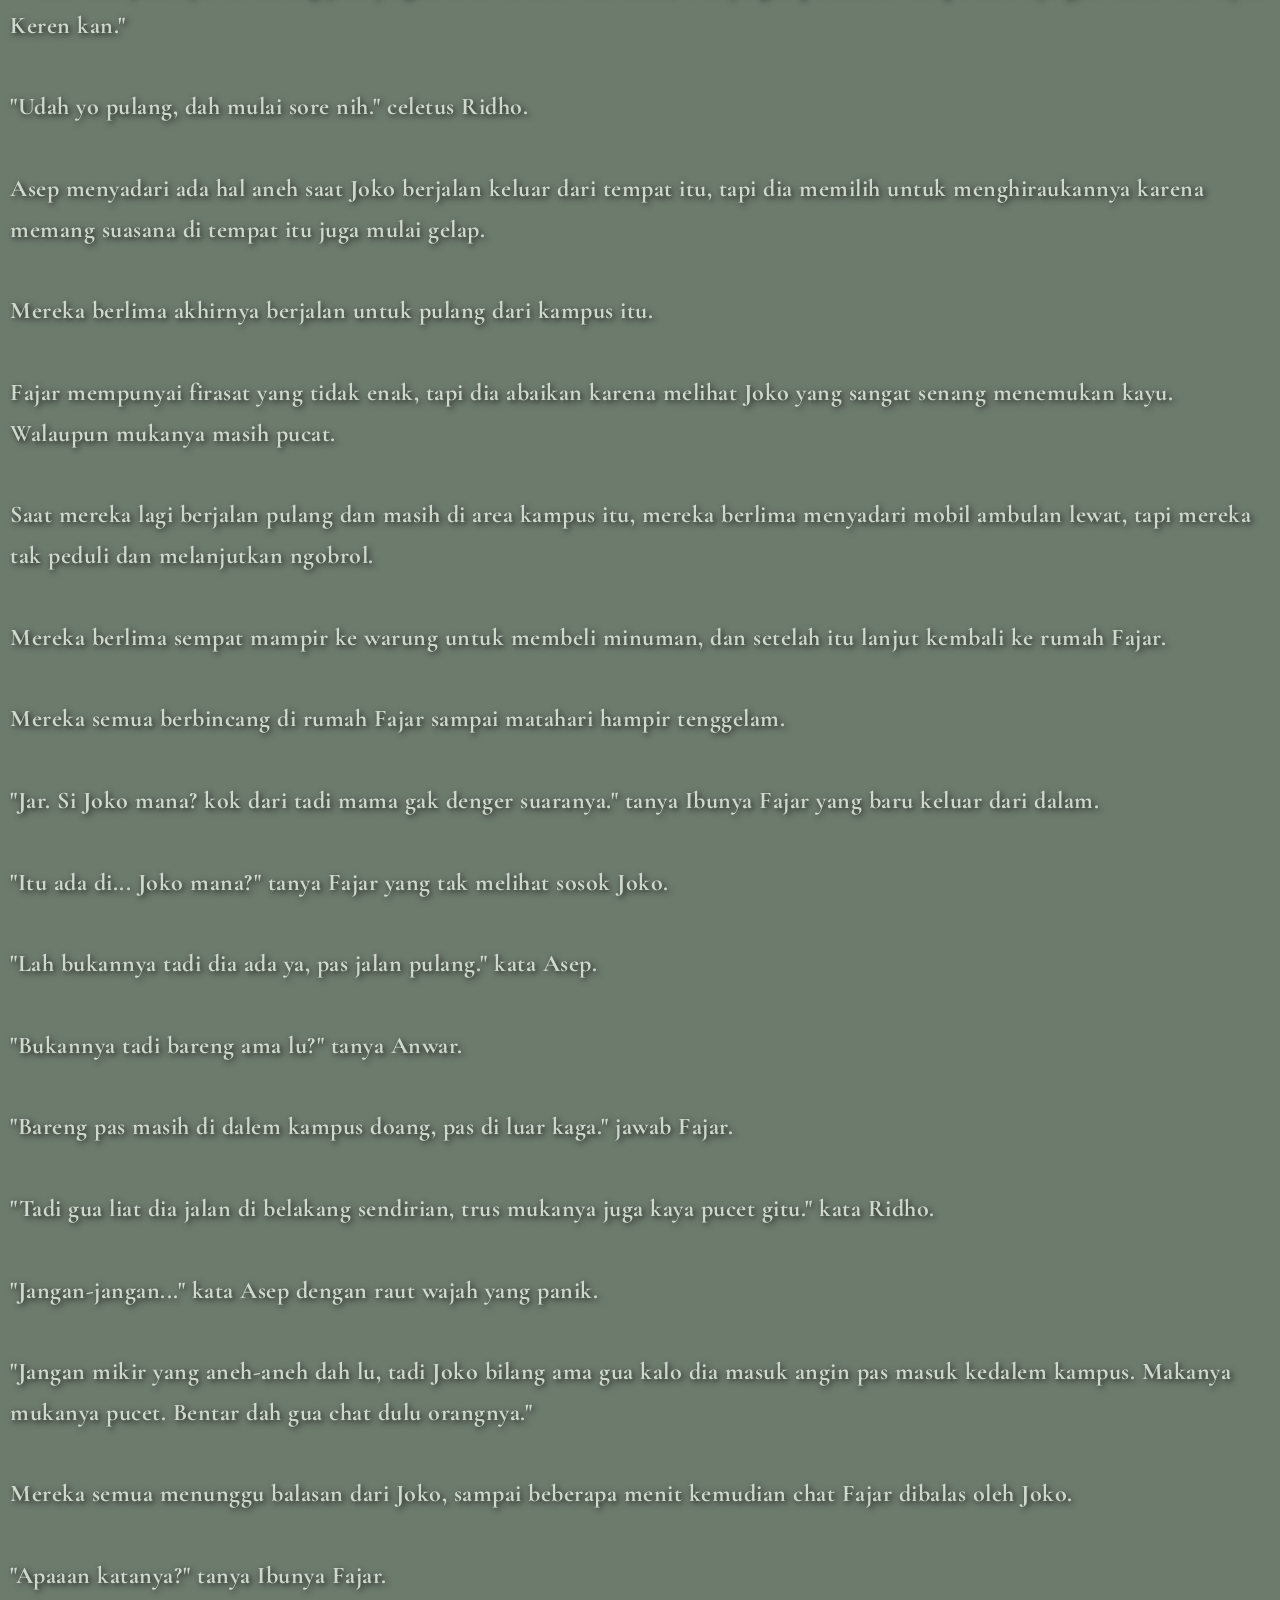
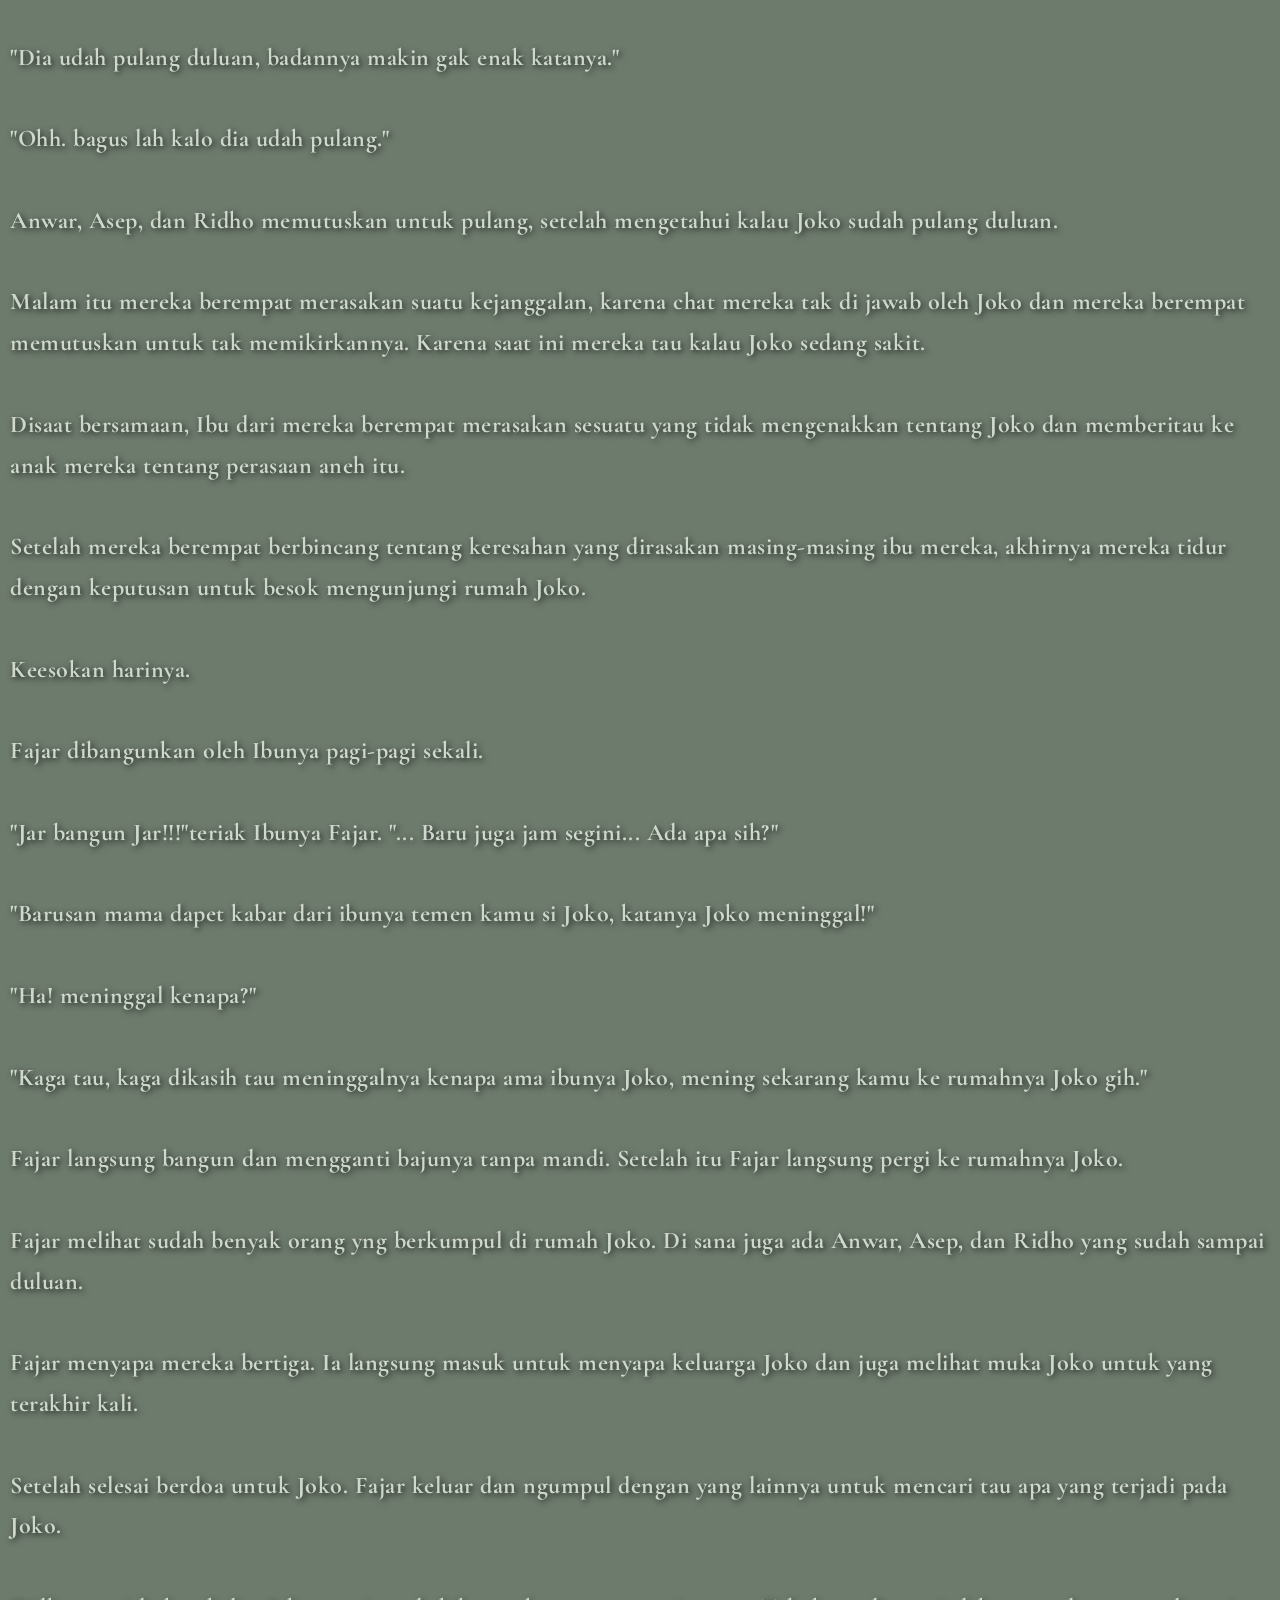
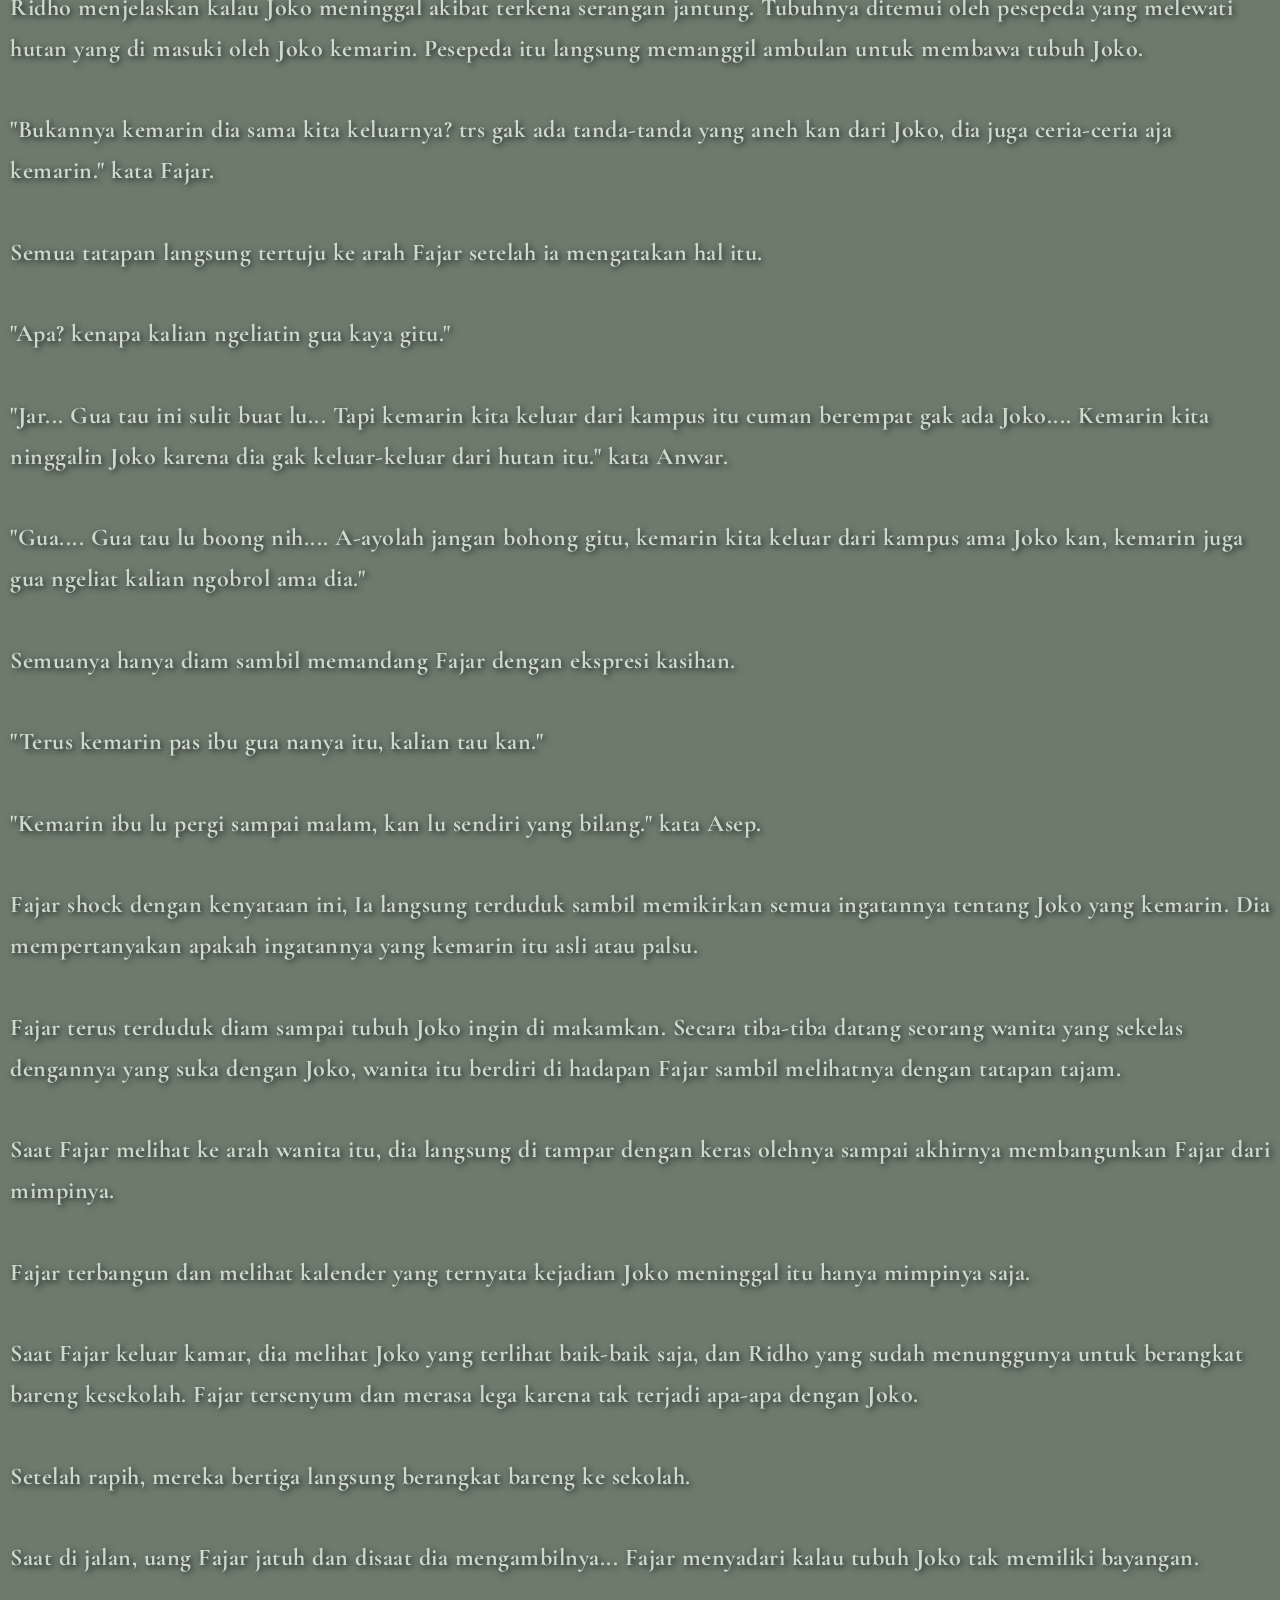
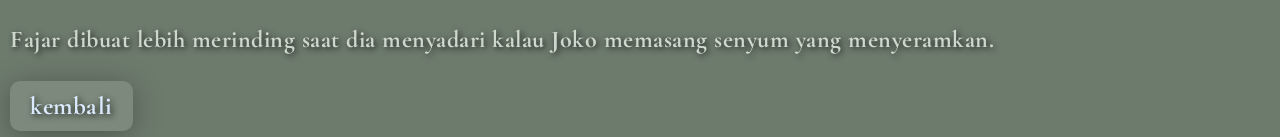
==== commit 2ed93b1c: "Update Chapter_1.html" ====
--- a/Chapter_1.html
+++ b/Chapter_1.html
@@ -10,54 +10,54 @@
 </head>
 <body>
   <div id="cover1">
-    <img src="gambar/kampus.png" alt="">
+    <img src="kampus.png" alt="">
     <h1>Kampus</h1>
   </div>
   <hr>
   <div id="hal_1">
    <p>5 April 2016. Di Indonesia.
 <br><br>
-terdapat 5 orang anak SMK yang baru pulang dari sekolahnya, mereka berencana untuk ngumpul dan bermain bersama.
+Terdapat 5 orang anak SMK yang baru pulang dari sekolahnya, mereka berencana untuk ngumpul dan bermain bersama.
 <br><br>
 Setelah berganti pakaian, Joko, Ridho, Asep, Fajar, dan Anwar berkumpul di rumah Fajar. Sore itu mereka duduk melingkar untuk rencana apa yang akan mereka lakukan.
 <br><br>
-"kita ngapain nih? ngumpul doang dah gitu gak ngapa-ngapain?" tanya Joko dengan pose sok dingin.
-<br><br>
-"maen raket yo." Ajak Ridho dengan sedikit exited.
-<br><br>
-"gak ada raketnya."
-<br><br>
-"mancing dah yo, ada pemancingan kan di deket sini." Ajak Asep.
-<br><br>
-"gak ada pancingannya." kata Fajar.
-<br><br>
-"kan bisa bikin."
-<br><br>
-"kalo bikin sekarang mao mancing jam berapa?" 
-<br><br>
-"terus kita gak ngapa-ngapain gitu? siapa sih yang ngajakin ngumpul?" Tanya Joko dengan sedikit kesal.
-<br><br>
-"kan elu yang ngajakin." Kata Fajar.
-<br><br>
-"iyakah? yaudah yo jalan aja."
-<br><br>
-"jalan kemana?" tanya Ridho yang sudah mulai bosan.
-<br><br>
-"kemana kek yang penting kita ada kegiatan."
-<br><br>
-"lah ini kita udah ada kan kegiatan kan, ngobrol." kata Asep.
-<br><br>
-"mao jalan kemana njir gak ada tujuan percuma." kata Fajar.
-<br><br>
-"yaudah ngiterin kampus aja itu aja yo, deket kan dari sini."
-<br><br>
-"lu pada mao emang ke kampus itu?" tanya Fajar.
-<br><br>
-"ayo aja gua sih."
-<br><br>
-"gass."
-<br><br>
-"ayo dah dari pada gak ngapa-ngapain disini."
+"Kita ngapain nih? ngumpul doang dah gitu gak ngapa-ngapain?" tanya Joko dengan pose sok dingin.
+<br><br>
+"Maen raket yo." Ajak Ridho dengan sedikit exited.
+<br><br>
+"Gak ada raketnya."
+<br><br>
+"Mancing dah yo, ada pemancingan kan di deket sini." Ajak Asep.
+<br><br>
+"Gak ada pancingannya." kata Fajar.
+<br><br>
+"Kan bisa bikin."
+<br><br>
+"Kalo bikin sekarang mao mancing jam berapa?" 
+<br><br>
+"Terus kita gak ngapa-ngapain gitu? siapa sih yang ngajakin ngumpul?" Tanya Joko dengan sedikit kesal.
+<br><br>
+"Kan elu yang ngajakin." Kata Fajar.
+<br><br>
+"Iyakah? yaudah yo jalan aja."
+<br><br>
+"Jalan kemana?" tanya Ridho yang sudah mulai bosan.
+<br><br>
+"Kemana kek yang penting kita ada kegiatan."
+<br><br>
+"Lah ini kita udah ada kan kegiatan kan, ngobrol." kata Asep.
+<br><br>
+"Mao jalan kemana njir gak ada tujuan percuma." kata Fajar.
+<br><br>
+"Yaudah ngiterin kampus aja itu aja yo, deket kan dari sini."
+<br><br>
+"Lu pada mao emang ke kampus itu?" tanya Fajar.
+<br><br>
+"Ayo aja gua sih."
+<br><br>
+"Gass."
+<br><br>
+"Ayo dah dari pada gak ngapa-ngapain disini."
 <br><br>
 Mereka berlima setuju dan langsung berjalan menuju kampus itu.
 <br><br>
@@ -73,27 +73,27 @@
 <br><br>
 Area kampus itu sangat luas, memiliki danau dan hutan yang masih terawat dengan baik. Hutan itu juga dijadikan tempat bersepeda Orang-orang yang ingin merasakan sensasi bersepeda di hutan.
 <br><br>
-"jadi tambah luas ya kampusnya. Gak kaya dulu." Anwar mengamati kampus dengan seksama.
-<br><br>
-"iya juga ya." kata Fajar yang juga menyadari hal itu.
-<br><br>
-"ah kok lu gak tau sih, kan lu tinggal deket sini."
-<br><br>
-"ya kan gua cuman tinggal deket sini doang, kaga merhatiin kampus. Gua juga gak ada niatan mao kuliah."
-<br><br>
-"ketauan banget tuh bohongnya." Kata Asep dengan nada becanda.
-<br><br>
-"bohong apaan? Mana buktinya."
-<br><br>
-"eh lu waktu itu bilang ke gua ya kalo lu pengen kuliah disini." 
-<br><br>
-"kapan gua bilangnya?"
-<br><br>
-"waktu itu pas masih smp."
-<br><br>
-"woy! awas ada orang mao lewat noh. Jangan ribut di situ." Joko memperingatkan mereka berdua karena memang suasana kampus sedang ramai.
-<br><br>
-"lagian lu berdua ributin apa sih? mending lanjut jalan." Tanya Ridho.
+"Jadi tambah luas ya kampusnya. Gak kaya dulu." Anwar mengamati kampus dengan seksama.
+<br><br>
+"Iya juga ya." kata Fajar yang juga menyadari hal itu.
+<br><br>
+"Ah kok lu gak tau sih, kan lu tinggal deket sini."
+<br><br>
+"Ya kan gua cuman tinggal deket sini doang, kaga merhatiin kampus. Gua juga gak ada niatan mao kuliah."
+<br><br>
+"Ketauan banget tuh bohongnya." Kata Asep dengan nada becanda.
+<br><br>
+"Bohong apaan? Mana buktinya."
+<br><br>
+"Eh lu waktu itu bilang ke gua ya kalo lu pengen kuliah disini." 
+<br><br>
+"Kapan gua bilangnya?"
+<br><br>
+"Waktu itu pas masih smp."
+<br><br>
+"Woy! awas ada orang mao lewat noh. Jangan ribut di situ." Joko memperingatkan mereka berdua karena memang suasana kampus sedang ramai.
+<br><br>
+"Lagian lu berdua ributin apa sih? mending lanjut jalan." Tanya Ridho.
 <br><br>
 Akhirya, Asep dan Fajar berhenti ribut. mereka melanjutkan jalannya.
 <br><br>
@@ -109,19 +109,19 @@
 <br><br>
 "Ko. Lagi sakit lu ya?" tanya Fajar yang menyadari kondisi Joko.
 <br><br>
-"masuk angin gua kayanya." jawab Joko.
-<br><br>
-"kenapa gak bilang dari tadi, kalo gitu tadi mending langsung balik aja."
-<br><br>
-"gua ngerasanya baru pas sampe sini."
-<br><br>
-"tapi kuat jalan gak lu?"
-<br><br>
-"tenang aja, gua udah biasa kok tiba-tiba masuk angin."
-<br><br>
-"ohh. Kalo udah gak kuat bilang aja biar gua bantu."
-<br><br>
-"iya."
+"Masuk angin gua kayanya." jawab Joko.
+<br><br>
+"Kenapa gak bilang dari tadi, kalo gitu tadi mending langsung balik aja."
+<br><br>
+"Gua ngerasanya baru pas sampe sini."
+<br><br>
+"Tapi kuat jalan gak lu?"
+<br><br>
+"Tenang aja, gua udah biasa kok tiba-tiba masuk angin."
+<br><br>
+"Ohh. Kalo udah gak kuat bilang aja biar gua bantu."
+<br><br>
+"Iya."
 <br><br>
 Mereka berdua terus lanjut berjalan, sampai akhirnya mereka berlima sampai di pintu masuk untuk bersepeda. Joko berhenti di depan tempat masuk itu.
 <br><br>
@@ -129,20 +129,21 @@
 <br><br>
 Fajar dan ketiga temannya reflek melindungi mata masing-masing agar tidak terkena debu. Berbeda dengan Joko yang menikmati angin itu seolah mendapat ketenangan.
 <br><br>
-"ini tembusannya kemana dah?" tanya Joko dengan wajah penasaran.
-<br><br>
-"kesono kali, yang deket halte kopaja itu." Anwar menunjuk sebuah halte di depan mereka. <br><br>
-"bukan, itu tembusannya ke depan sono." Ridho membantah dan menunjuk ke arah lain.
-<br><br>
-"iyakah?" tanya Anwar.
-<br><br>
-"iya kesono." jawab Ridho ambil menunjuk ke arah pinggir jalan yang ada di depan.
+"Ini tembusannya kemana dah?" tanya Joko dengan wajah penasaran.
+<br><br>
+"Kesono kali, yang deket halte kopaja itu." Anwar menunjuk sebuah halte di depan mereka. 
+<br><br>
+"Bukan, itu tembusannya ke depan sono." Ridho membantah dan menunjuk ke arah lain.
+<br><br>
+"Iyakah?" tanya Anwar.
+<br><br>
+"Iya kesono." jawab Ridho ambil menunjuk ke arah pinggir jalan yang ada di depan.
 <br><br>
 Tanpa sepatah kata pun, Joko masuk ke dalam hutan melalu jalur sepeda. Langkahnya terburu-buru, seolah sedang mencari angin yang membawa ketenangan tadi.
 <br><br>
-"woy mao kemana lu?!" tanya Fajar dengan berteriak.
-<br><br>
-"mao coba lewat sini!! kalian tunggu gua aja di depan!!!!"
+"Woy mao kemana lu?!" tanya Fajar dengan berteriak.
+<br><br>
+"Mao coba lewat sini!! kalian tunggu gua aja di depan!!!!"
 <br><br>
 Karena sudah terlambat untuk menahan Joko untuk masuk, mereka berempat lanjut jalan dan menunggu Joko di tempat keluar.
 <br><br>
@@ -150,15 +151,15 @@
 <br><br>
 Dengan tatapan layu, dia tersenyum sambil memamerkan kayu yang dia temukan.
 <br><br>
-"ngapa lama bat si?" tanya Asep yang sudah mulai lapar.
-<br><br>
-"maaf. Tadi jalannya bercabang jadinya gua coba ke arah laen dulu, soalnya gua penasaran sampe akhirnya gua nemu nih kayu.. Keren kan."
-<br><br>
-"udah yo pulang, dah mulai sore nih." celetus Ridho.
+"Ngapa lama bat si?" tanya Asep yang sudah mulai lapar.
+<br><br>
+"Maaf. Tadi jalannya bercabang jadinya gua coba ke arah laen dulu, soalnya gua penasaran sampe akhirnya gua nemu nih kayu.. Keren kan."
+<br><br>
+"Udah yo pulang, dah mulai sore nih." celetus Ridho.
 <br><br>
 Asep menyadari ada hal aneh saat Joko berjalan keluar dari tempat itu, tapi dia memilih untuk menghiraukannya karena memang suasana di tempat itu juga mulai gelap. 
 <br><br>
-mereka berlima akhirnya berjalan untuk pulang dari kampus itu.
+Mereka berlima akhirnya berjalan untuk pulang dari kampus itu.
 <br><br>
 Fajar mempunyai firasat yang tidak enak, tapi dia abaikan karena melihat Joko yang sangat senang menemukan kayu. Walaupun mukanya masih pucat.
 <br><br>
@@ -170,27 +171,27 @@
 <br><br>
 "Jar. Si Joko mana? kok dari tadi mama gak denger suaranya." tanya Ibunya Fajar yang baru keluar dari dalam.
 <br><br>
-"itu ada di... Joko mana?" tanya Fajar yang tak melihat sosok Joko.
-<br><br>
-"lah bukannya tadi dia ada ya, pas jalan pulang." kata Asep.
-<br><br>
-"bukannya tadi bareng ama lu?" tanya Anwar.
-<br><br>
-"bareng pas masih di dalem kampus doang, pas di luar kaga." jawab Fajar.
-<br><br>
-"tadi gua liat dia jalan di belakang sendirian, trus mukanya juga kaya pucet gitu." kata Ridho.
-<br><br>
-"jangan-jangan..." kata Asep dengan raut wajah yang panik.
-<br><br>
-"jangan mikir yang aneh-aneh dah lu, tadi Joko bilang ama gua kalo dia masuk angin pas masuk kedalem kampus. Makanya mukanya pucet. Bentar dah gua chat dulu orangnya."
+"Itu ada di... Joko mana?" tanya Fajar yang tak melihat sosok Joko.
+<br><br>
+"Lah bukannya tadi dia ada ya, pas jalan pulang." kata Asep.
+<br><br>
+"Bukannya tadi bareng ama lu?" tanya Anwar.
+<br><br>
+"Bareng pas masih di dalem kampus doang, pas di luar kaga." jawab Fajar.
+<br><br>
+"Tadi gua liat dia jalan di belakang sendirian, trus mukanya juga kaya pucet gitu." kata Ridho.
+<br><br>
+"Jangan-jangan..." kata Asep dengan raut wajah yang panik.
+<br><br>
+"Jangan mikir yang aneh-aneh dah lu, tadi Joko bilang ama gua kalo dia masuk angin pas masuk kedalem kampus. Makanya mukanya pucet. Bentar dah gua chat dulu orangnya."
 <br><br>
 Mereka semua menunggu balasan dari Joko, sampai beberapa menit kemudian chat Fajar dibalas oleh Joko.
 <br><br>
-"apaaan katanya?" tanya Ibunya Fajar.
-<br><br>
-"dia udah pulang duluan, badannya makin gak enak katanya."
-<br><br>
-"ohh. bagus lah kalo dia udah pulang."
+"Apaaan katanya?" tanya Ibunya Fajar.
+<br><br>
+"Dia udah pulang duluan, badannya makin gak enak katanya."
+<br><br>
+"Ohh. bagus lah kalo dia udah pulang."
 <br><br>
 Anwar, Asep, dan Ridho memutuskan untuk pulang, setelah mengetahui kalau Joko sudah pulang duluan.
 <br><br>
@@ -207,11 +208,11 @@
 "Jar bangun Jar!!!"teriak Ibunya Fajar.
 "... Baru juga jam segini... Ada apa sih?"
 <br><br>
-"barusan mama dapet kabar dari ibunya temen kamu si Joko, katanya Joko meninggal!"
+"Barusan mama dapet kabar dari ibunya temen kamu si Joko, katanya Joko meninggal!"
 <br><br>
 "Ha! meninggal kenapa?"
 <br><br>
-"kaga tau, kaga dikasih tau meninggalnya kenapa ama ibunya Joko, mening sekarang kamu ke rumahnya Joko gih."
+"Kaga tau, kaga dikasih tau meninggalnya kenapa ama ibunya Joko, mening sekarang kamu ke rumahnya Joko gih."
 <br><br>
 Fajar langsung bangun dan mengganti bajunya tanpa mandi. Setelah itu Fajar langsung pergi ke rumahnya Joko.
 <br><br>
@@ -223,21 +224,21 @@
 <br><br>
 Ridho menjelaskan kalau Joko meninggal akibat terkena serangan jantung. Tubuhnya ditemui oleh pesepeda yang melewati hutan yang di masuki oleh Joko kemarin. Pesepeda itu langsung memanggil ambulan untuk membawa tubuh Joko.
 <br><br>
-"bukannya kemarin dia sama kita keluarnya? trs gak ada tanda-tanda yang aneh kan dari Joko, dia juga ceria-ceria aja kemarin." kata Fajar.
+"Bukannya kemarin dia sama kita keluarnya? trs gak ada tanda-tanda yang aneh kan dari Joko, dia juga ceria-ceria aja kemarin." kata Fajar.
 <br><br>
 Semua tatapan langsung tertuju ke arah Fajar setelah ia mengatakan hal itu.
 <br><br>
-"apa? kenapa kalian ngeliatin gua kaya gitu."
+"Apa? kenapa kalian ngeliatin gua kaya gitu."
 <br><br>
 "Jar... Gua tau ini sulit buat lu... Tapi kemarin kita keluar dari kampus itu cuman berempat gak ada Joko.... Kemarin kita ninggalin Joko karena dia gak keluar-keluar dari hutan itu." kata Anwar.
 <br><br>
-"gua.... Gua tau lu boong nih.... A-ayolah jangan bohong gitu, kemarin kita keluar dari kampus ama Joko kan, kemarin juga gua ngeliat kalian ngobrol ama dia."
-<br><br>
-semuanya hanya diam sambil memandang Fajar dengan ekspresi kasihan.
-<br><br>
-"terus kemarin pas ibu gua nanya itu, kalian tau kan."
-<br><br>
-"kemarin ibu lu pergi sampai malam, kan lu sendiri yang bilang." kata Asep.
+"Gua.... Gua tau lu boong nih.... A-ayolah jangan bohong gitu, kemarin kita keluar dari kampus ama Joko kan, kemarin juga gua ngeliat kalian ngobrol ama dia."
+<br><br>
+Semuanya hanya diam sambil memandang Fajar dengan ekspresi kasihan.
+<br><br>
+"Terus kemarin pas ibu gua nanya itu, kalian tau kan."
+<br><br>
+"Kemarin ibu lu pergi sampai malam, kan lu sendiri yang bilang." kata Asep.
 <br><br>
 Fajar shock dengan kenyataan ini, Ia langsung terduduk sambil memikirkan semua ingatannya tentang Joko yang kemarin. Dia mempertanyakan apakah ingatannya yang kemarin itu asli atau palsu.
 <br><br>
@@ -249,14 +250,14 @@
 <br><br>
 Saat Fajar keluar kamar, dia melihat Joko yang terlihat baik-baik saja, dan Ridho yang sudah menunggunya untuk berangkat bareng kesekolah. Fajar tersenyum dan merasa lega karena tak terjadi apa-apa dengan Joko.
 <br><br>
-setelah rapih, mereka bertiga langsung berangkat bareng ke sekolah.
+Setelah rapih, mereka bertiga langsung berangkat bareng ke sekolah.
 <br><br>
 Saat di jalan, uang Fajar jatuh dan disaat dia mengambilnya... Fajar menyadari kalau tubuh Joko tak memiliki bayangan.
 <br><br>
 Fajar dibuat lebih merinding saat dia menyadari kalau Joko memasang senyum yang menyeramkan.
    </p>
-  <a href="web_novel.html#menu" class="btn">kembali</a>
+  <a href="index.html#menu" class="btn">kembali</a>
   </div>
   
 </body>
-</html>+</html>
--- a/style.css
+++ b/style.css
@@ -33,7 +33,7 @@
 /*Cover, judul dan sinopsis*/
 
 #cover {
-  background: url("gambar/blur.jpg");
+  background: url("blur.jpg");
   position: relative;
   top: 0;
   left: 0;
@@ -103,7 +103,7 @@
 }
 
 #sinopsis {
-  background: url("gambar/cover.jpg");
+  background: url("cover.jpg");
   width: 100%;
   min-height: 100vh;
   padding-top: 15px;
@@ -273,4 +273,4 @@
   font-family: 'Cormorant Garamond', serif;
   letter-spacing: 0.5px;
   font-weight: bold;
-}+}
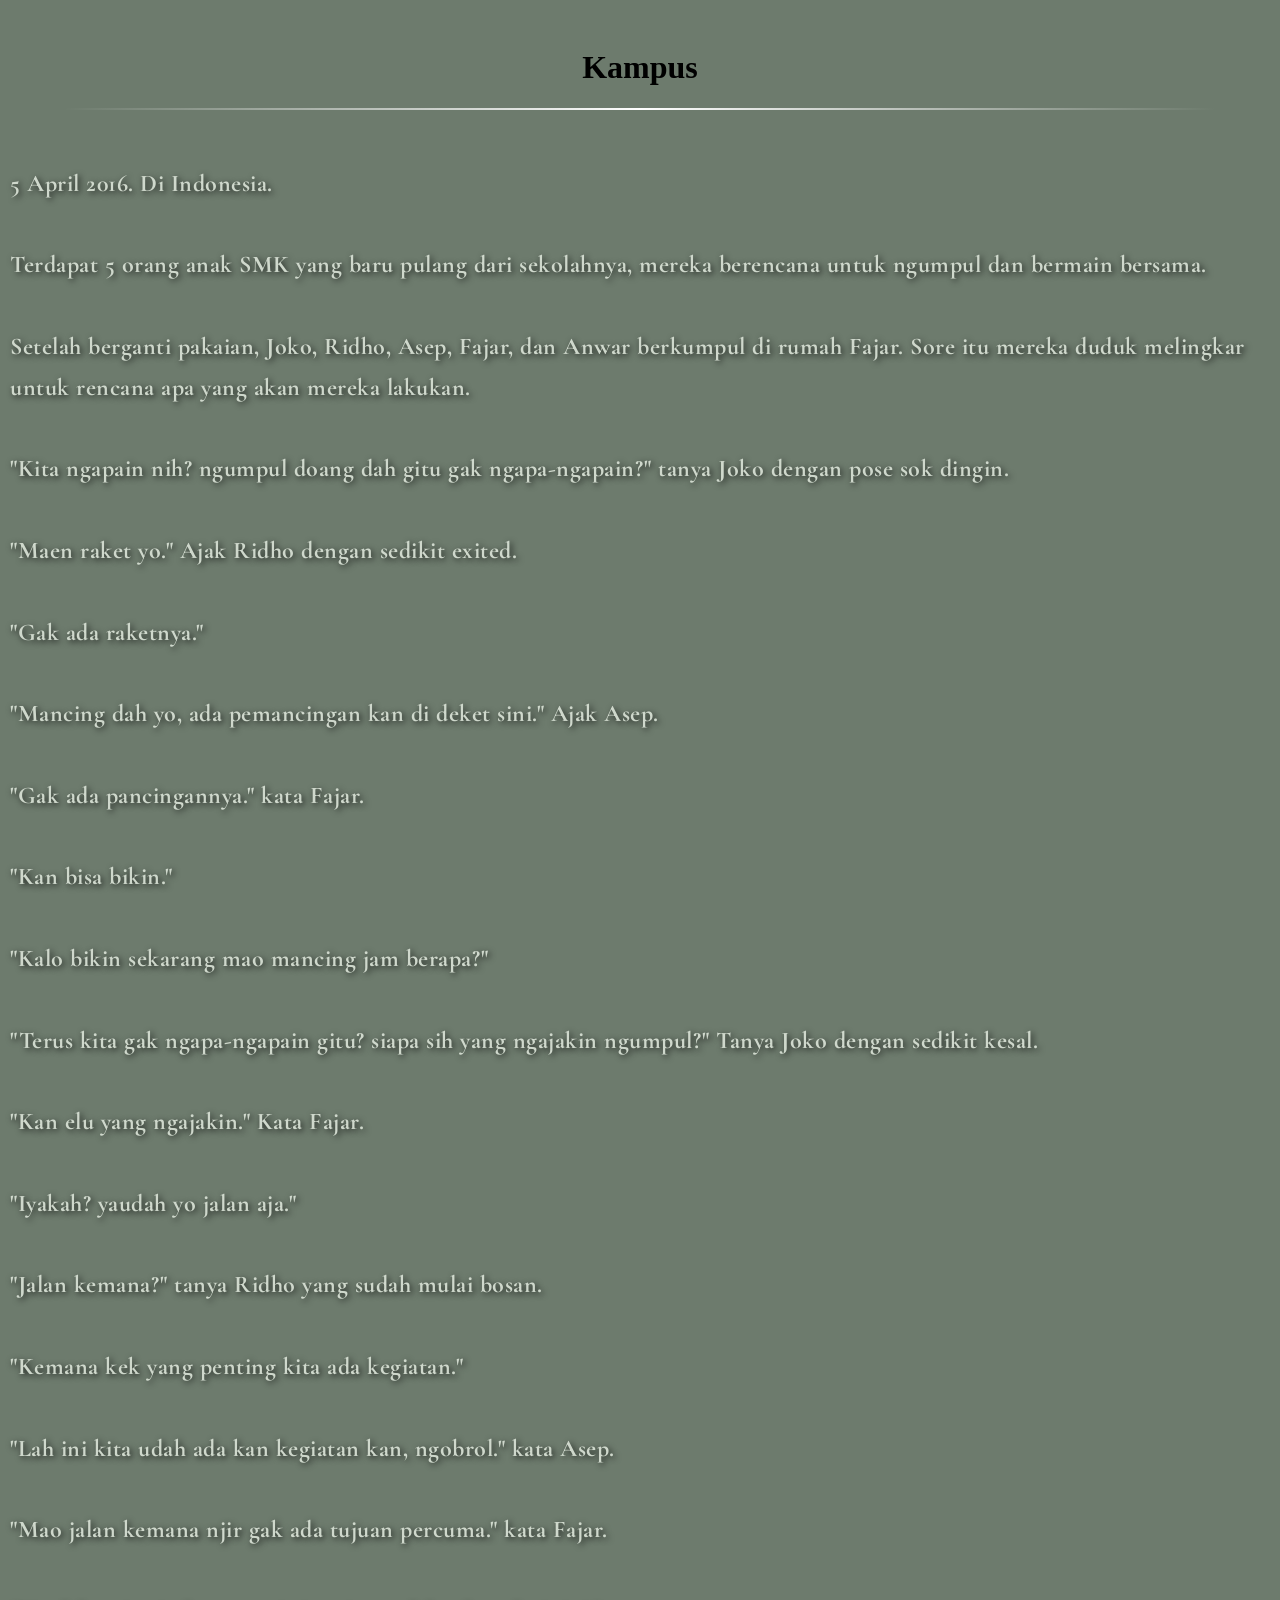
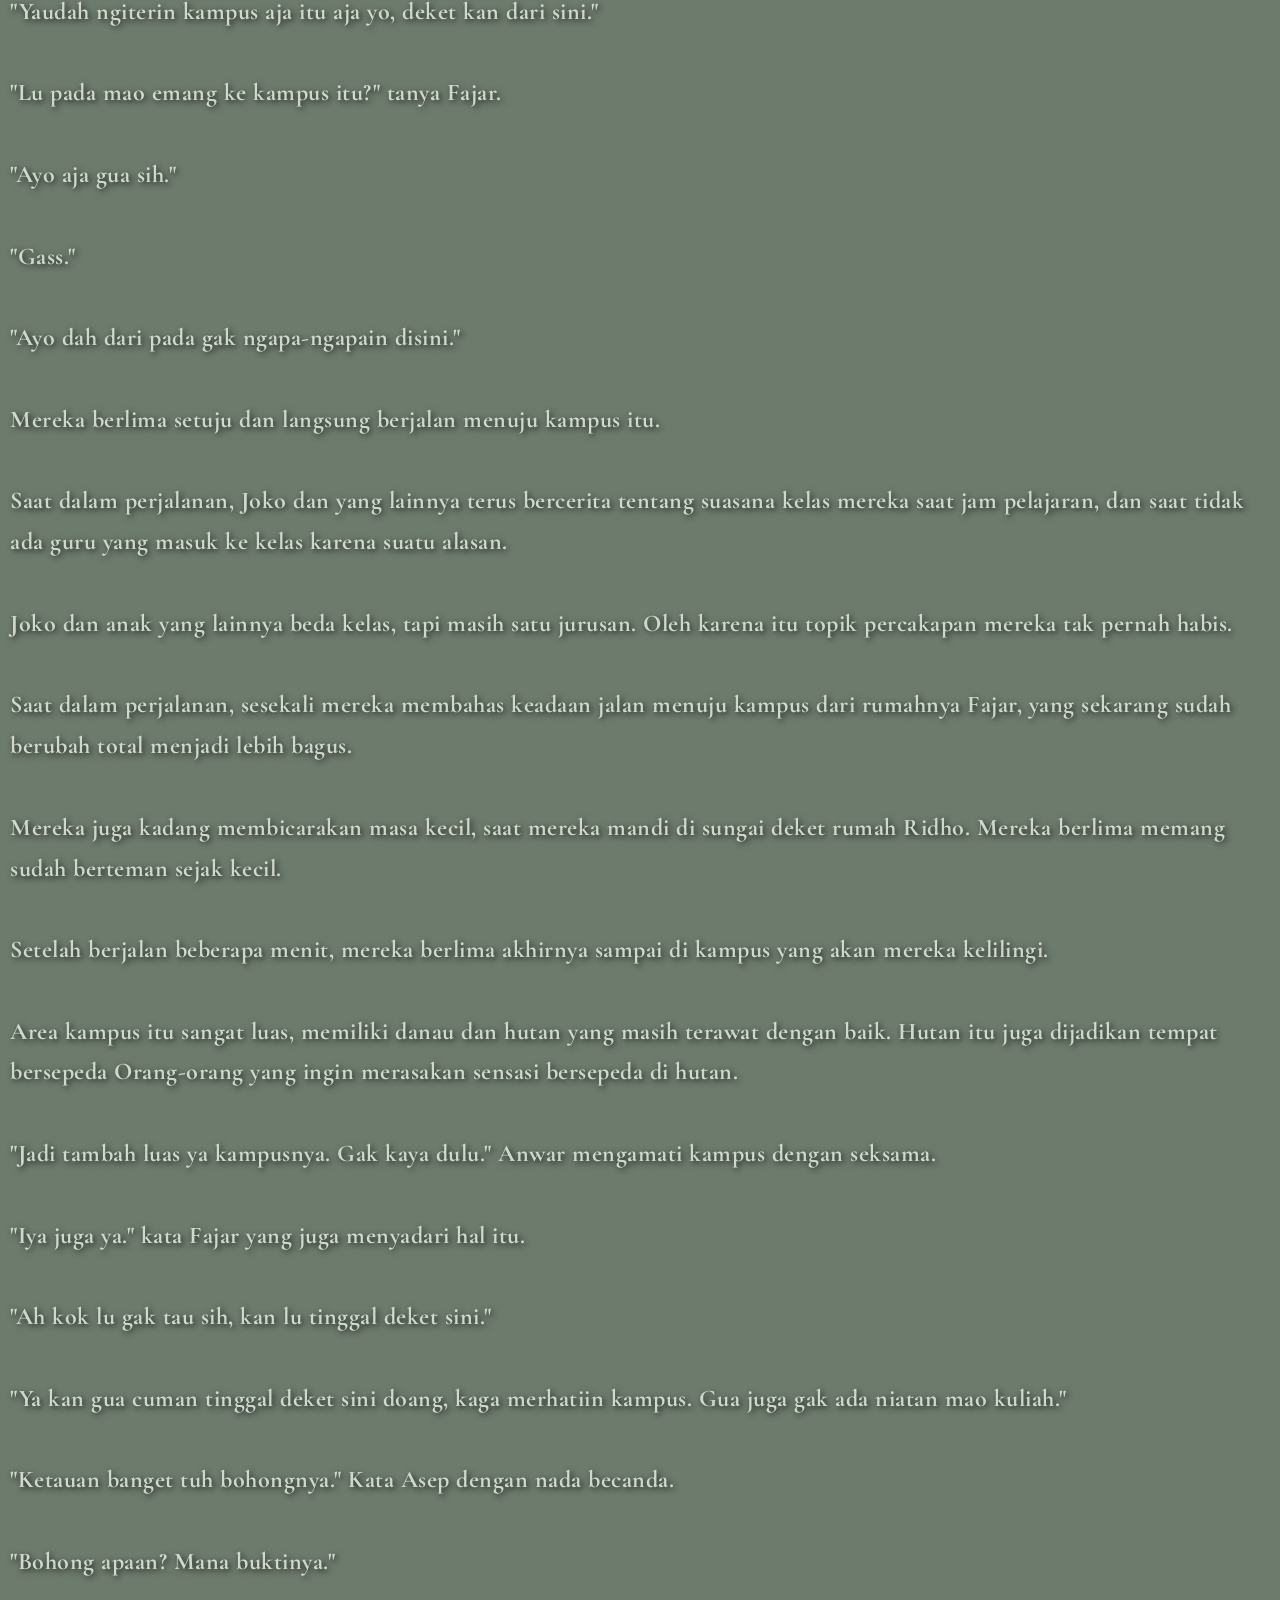
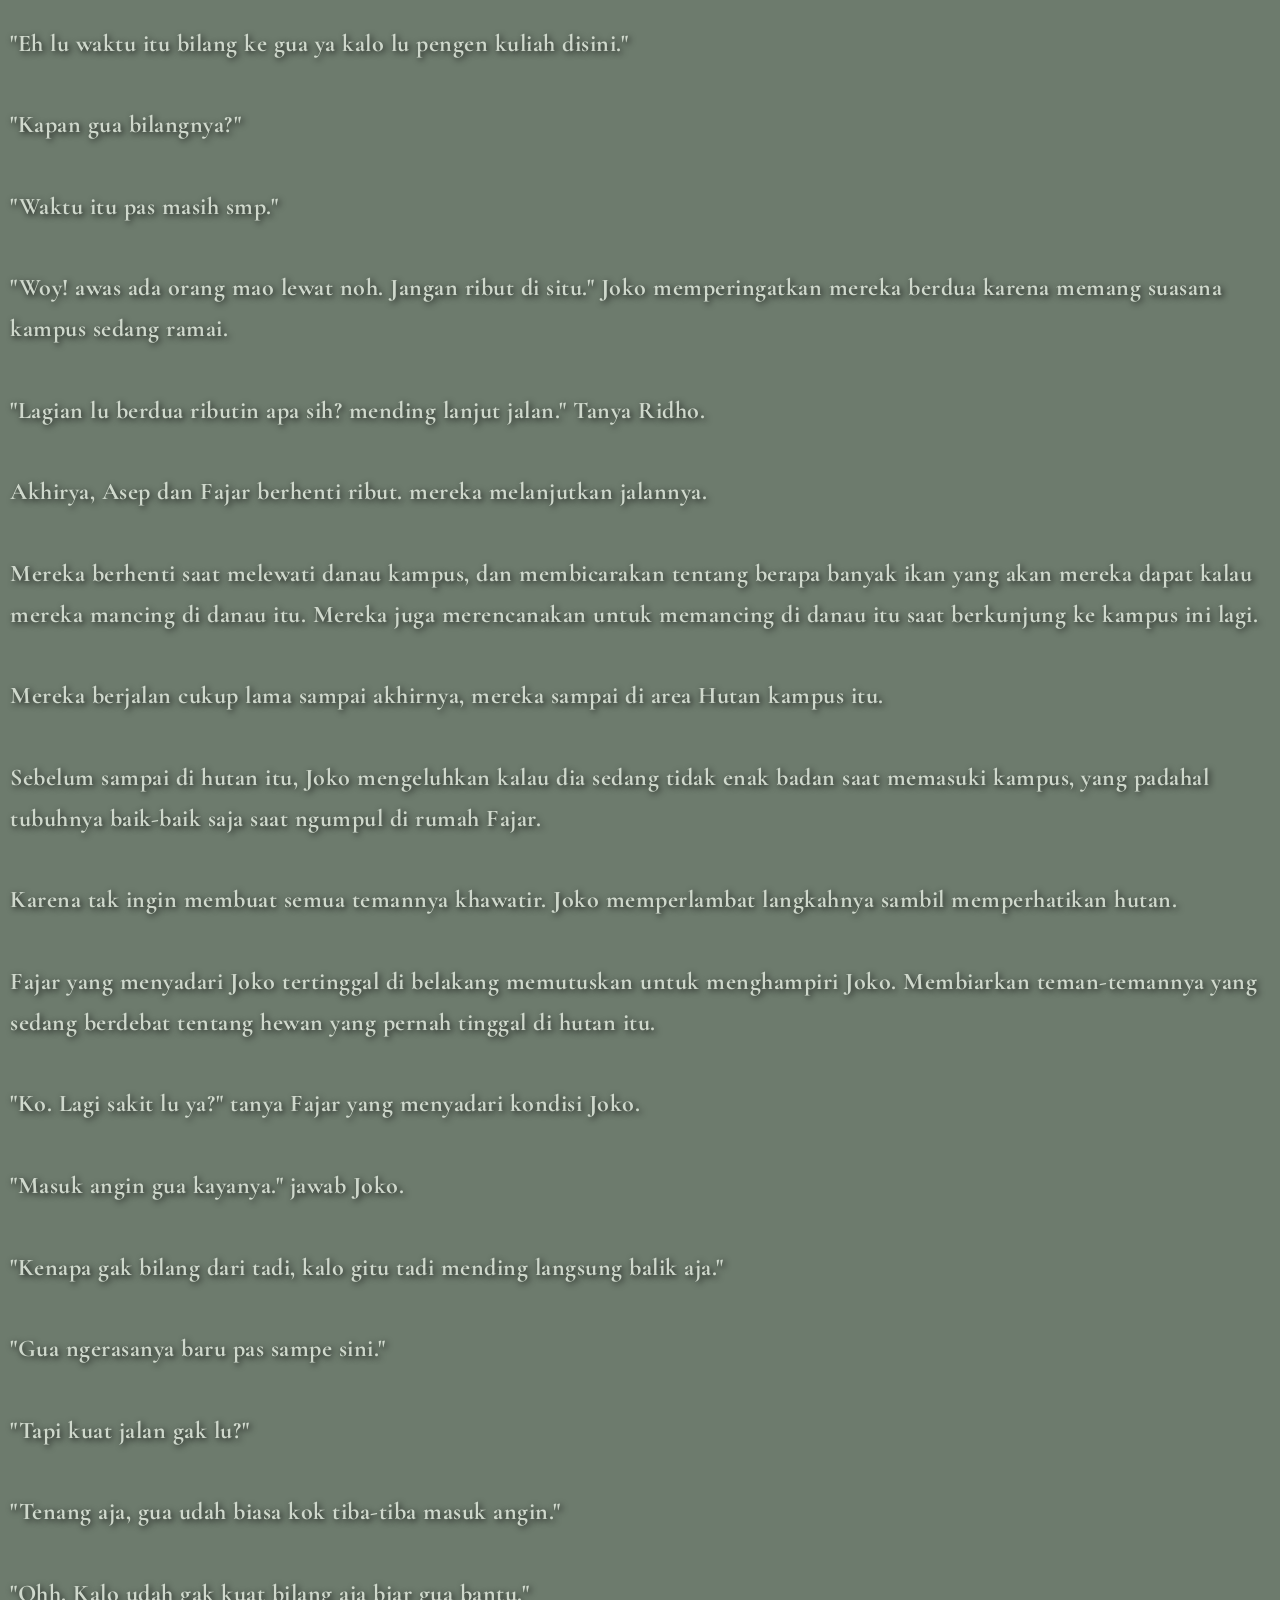
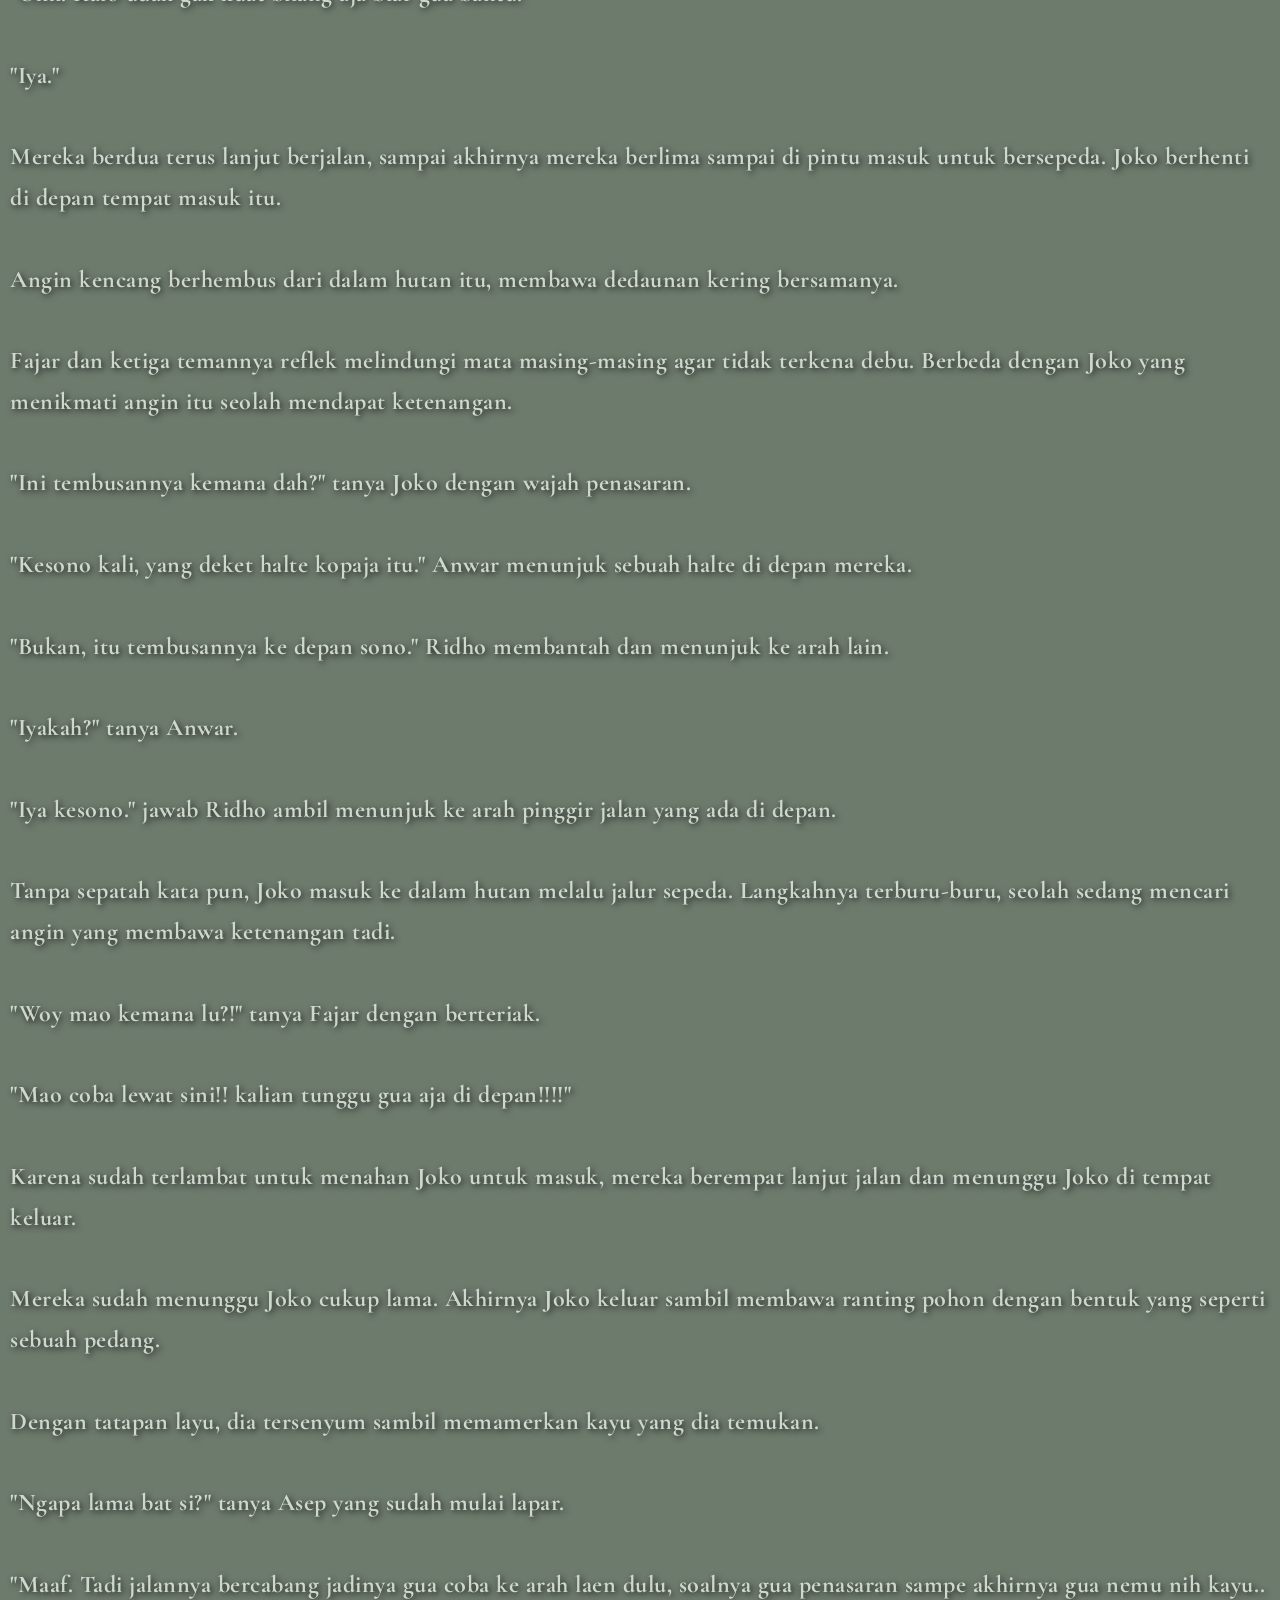
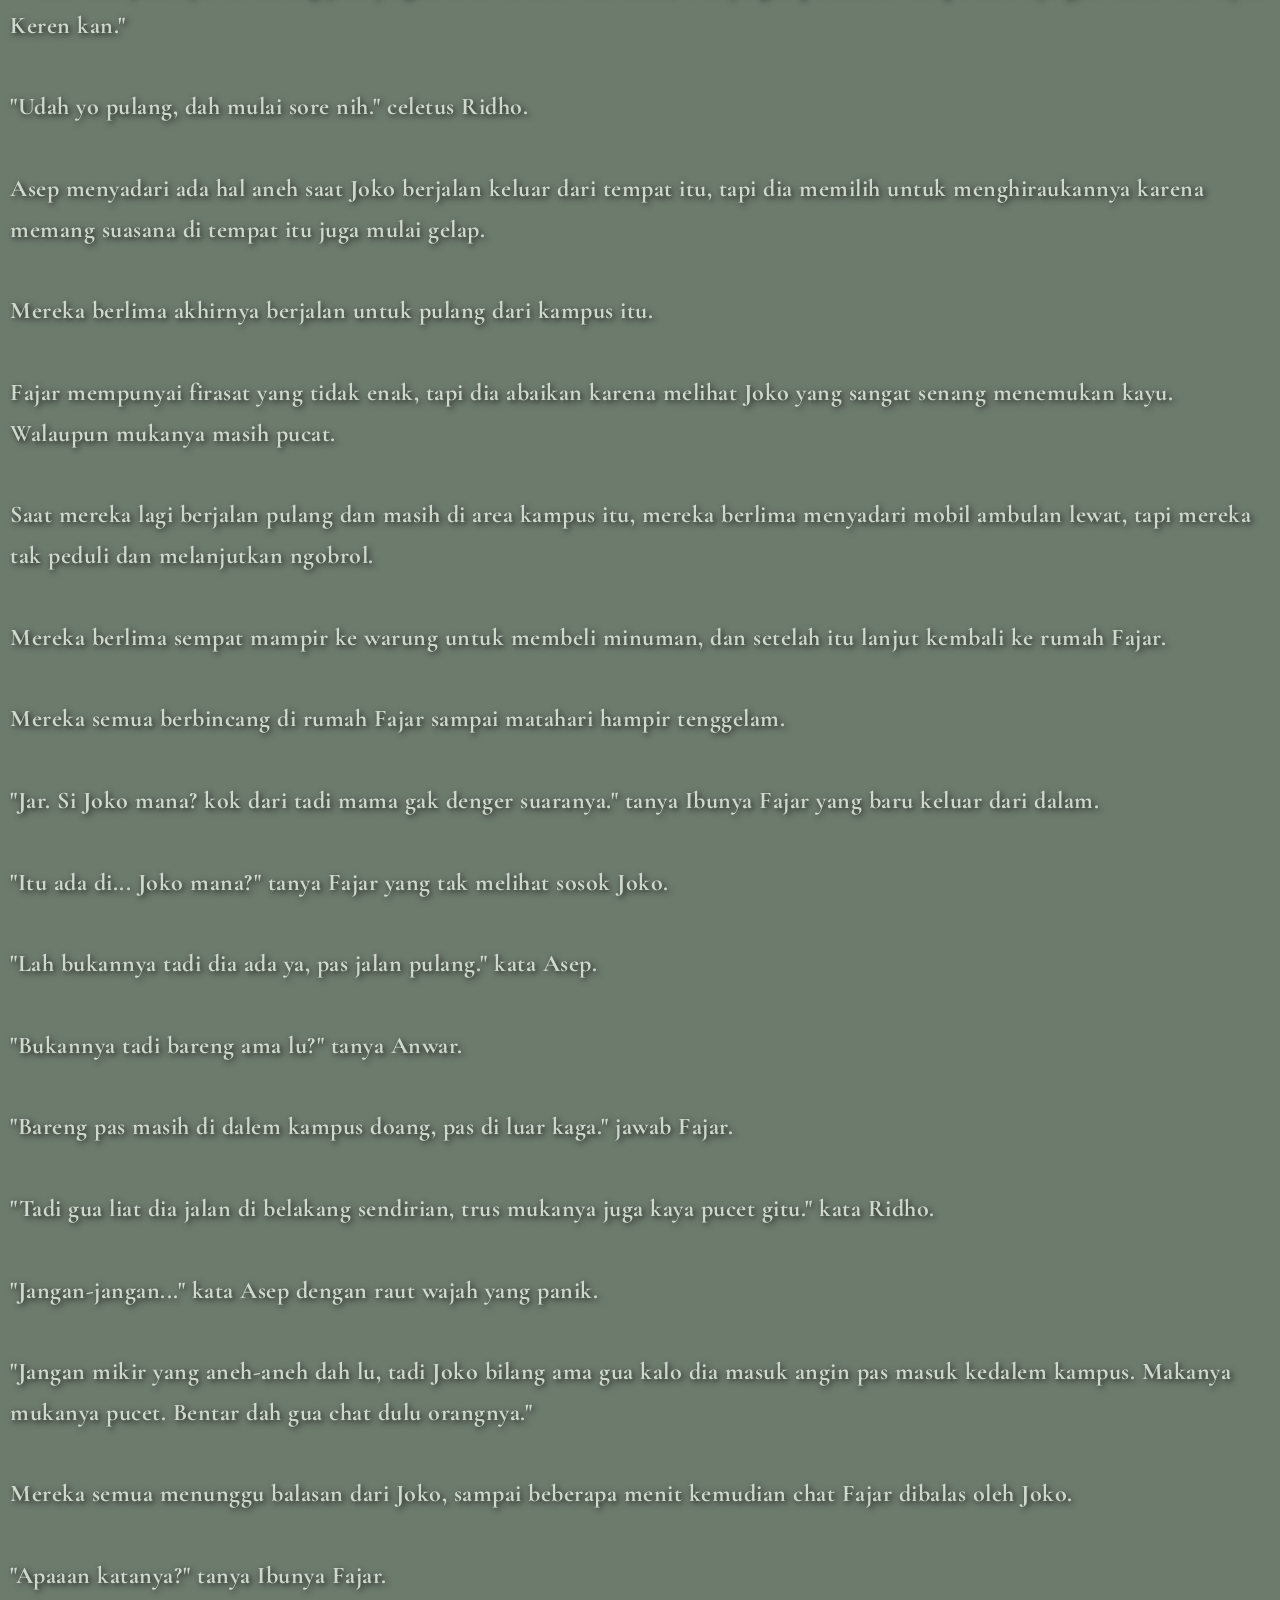
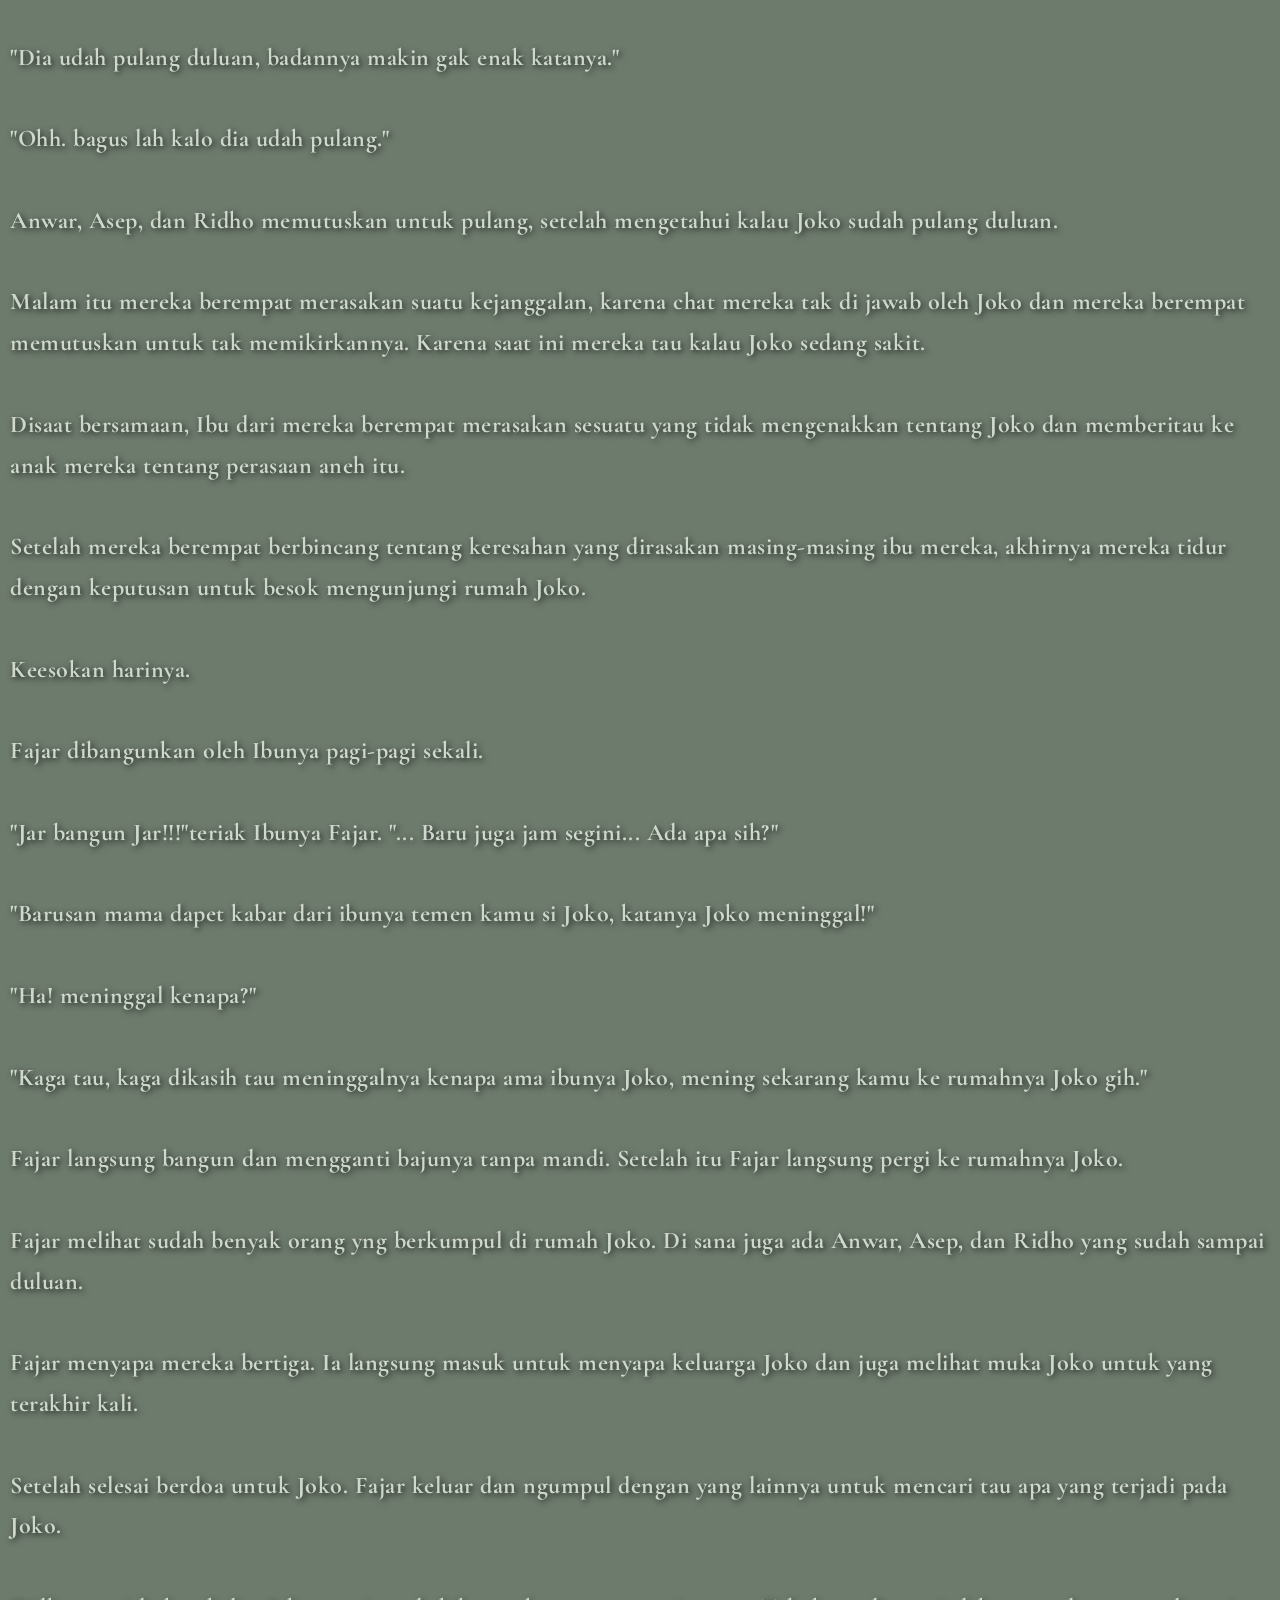
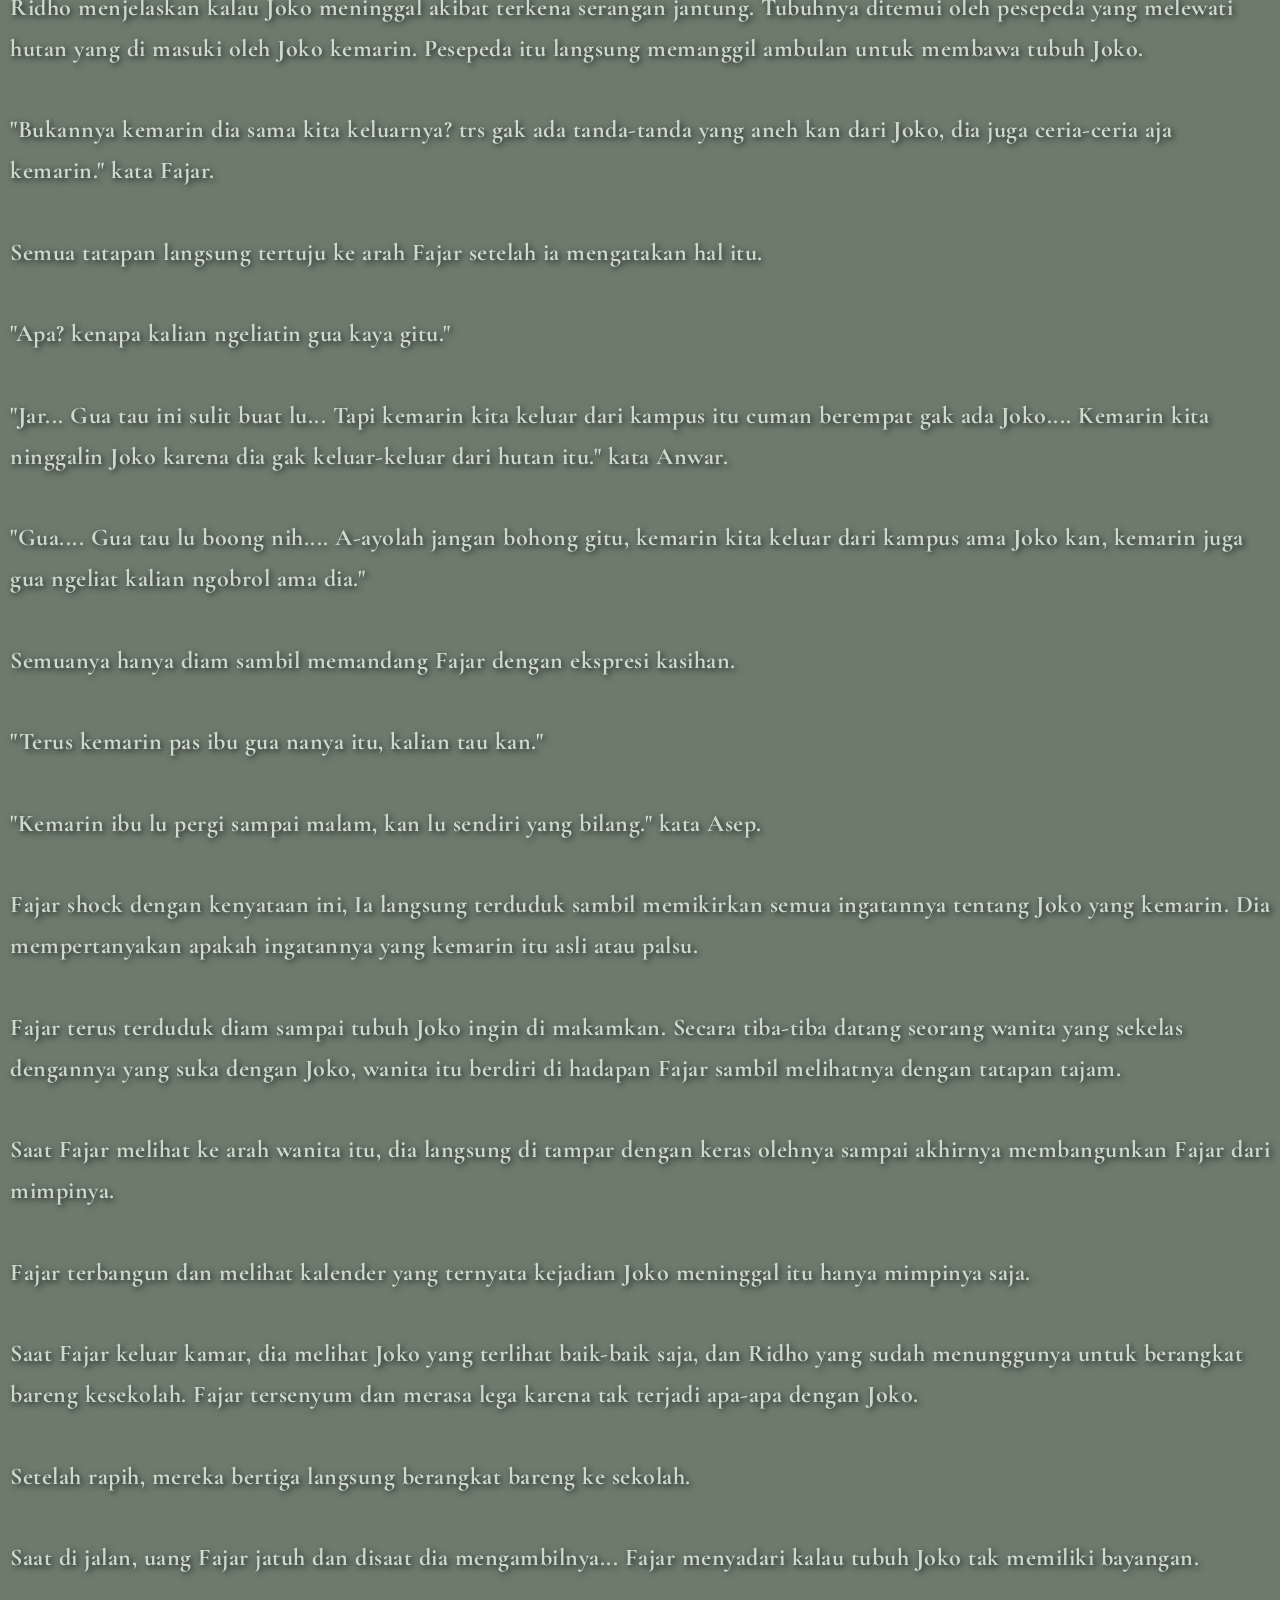
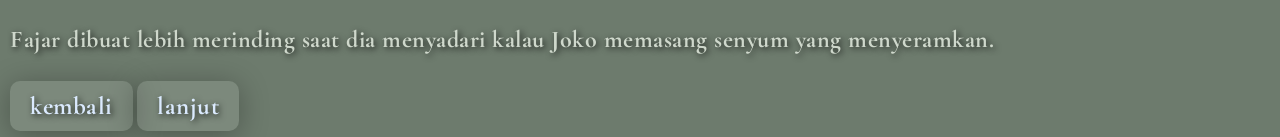
==== commit aa3b2147: "Update Chapter_1.html" ====
--- a/Chapter_1.html
+++ b/Chapter_1.html
@@ -257,6 +257,7 @@
 Fajar dibuat lebih merinding saat dia menyadari kalau Joko memasang senyum yang menyeramkan.
    </p>
   <a href="index.html#menu" class="btn">kembali</a>
+  <a href="chapter_2.html" class="btn">lanjut</a>
   </div>
   
 </body>
--- a/style.css
+++ b/style.css
@@ -274,3 +274,44 @@
   letter-spacing: 0.5px;
   font-weight: bold;
 }
+
+/* Chapter 2 */
+
+#main {
+  background: url("prank_blur.png");
+  width: 100%;
+  min-height: 100vh;
+  padding-top: 15px;
+
+
+  background-size: cover;
+  background-position: center;
+  padding-bottom: 20px;
+}
+#cover2 {
+  padding-top: 10px;
+  width: 100%;
+  justify-content: center;
+  text-align: center;
+}
+#cover2 img {
+  width: 30%;
+  border-radius: 8px;
+}
+#hal_2 {
+  padding: 0 20px;
+  line-height: 1.7;
+  color: cyan;
+  text-shadow:
+0 0 6px rgba(0,0,0,0.9),
+0 0 12px rgba(0,0,0,0.7);
+  font-family: 'Cormorant Garamond', serif;
+  letter-spacing: 0.5px;
+  font-weight: 200px;
+  padding-bottom: 10px;
+  text-align: center;
+}
+.tmbl {
+  display: flex;
+  justify-content: space-between;
+}
